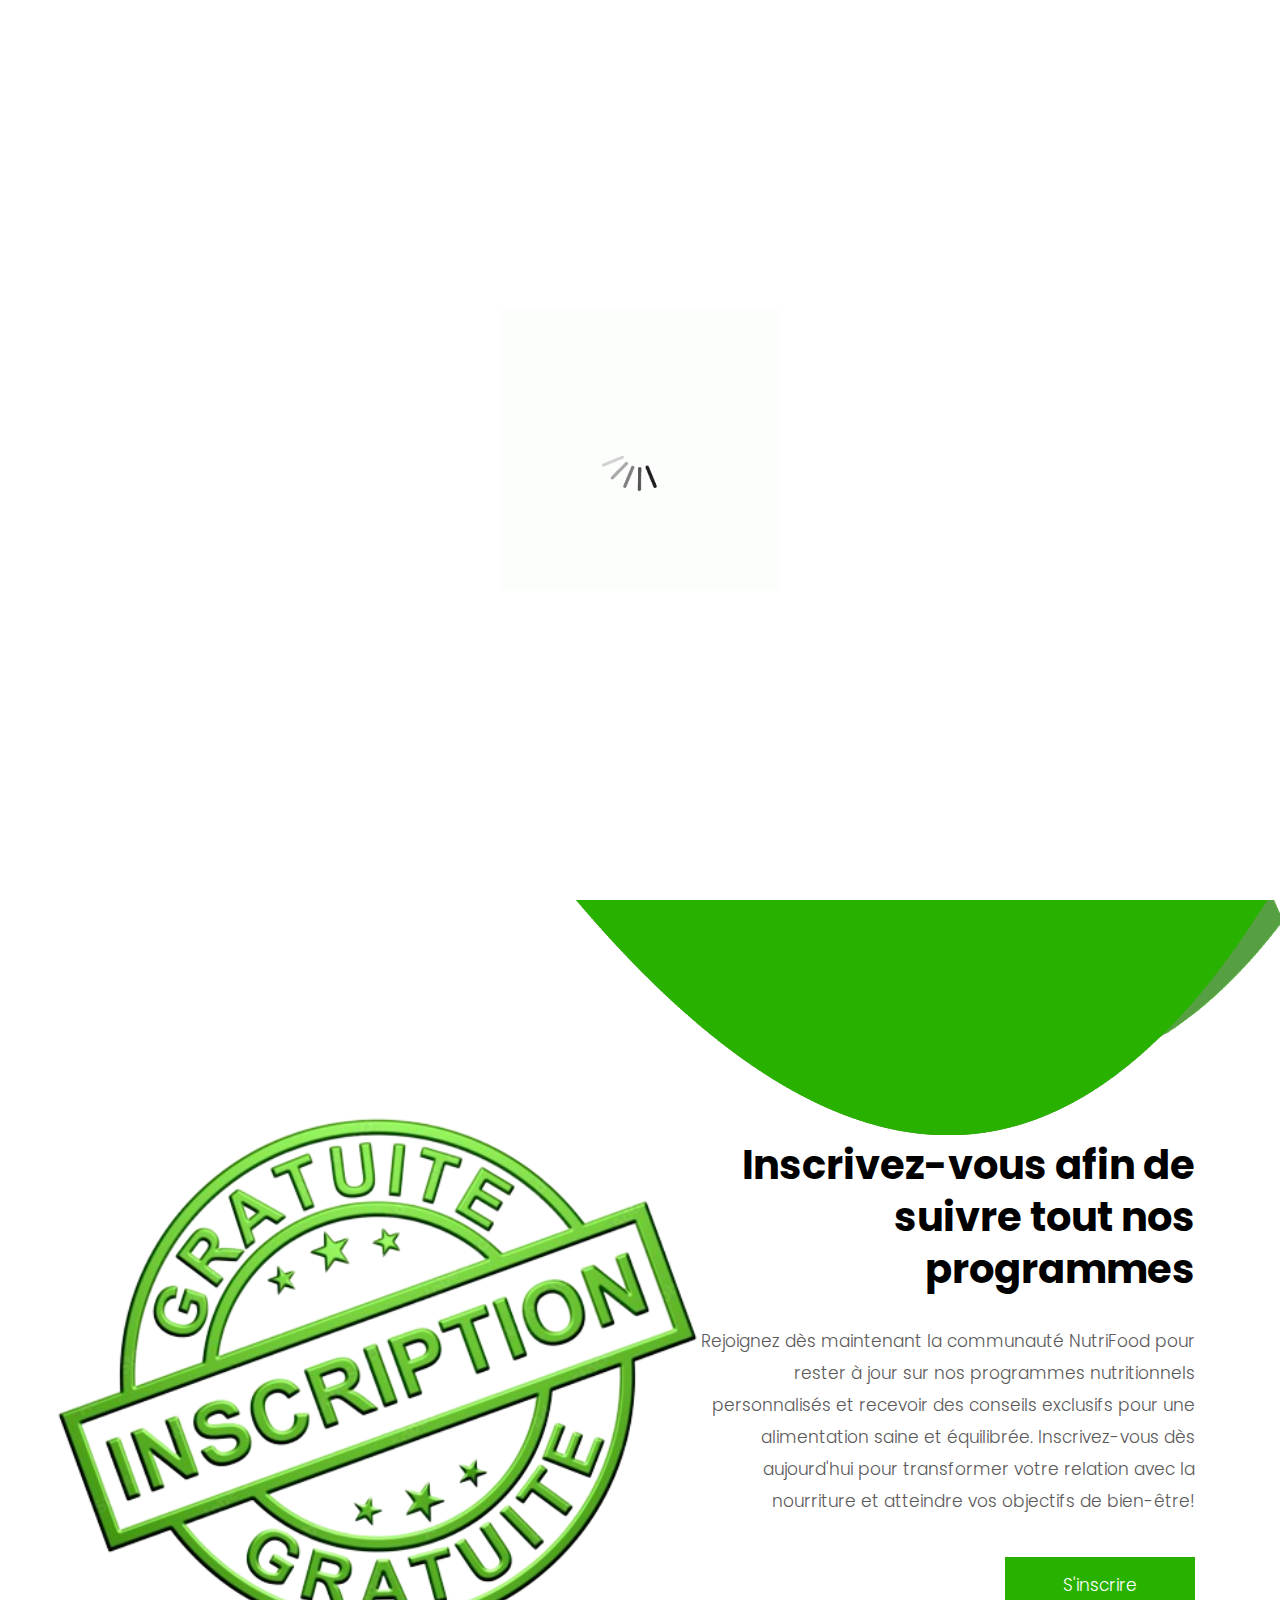
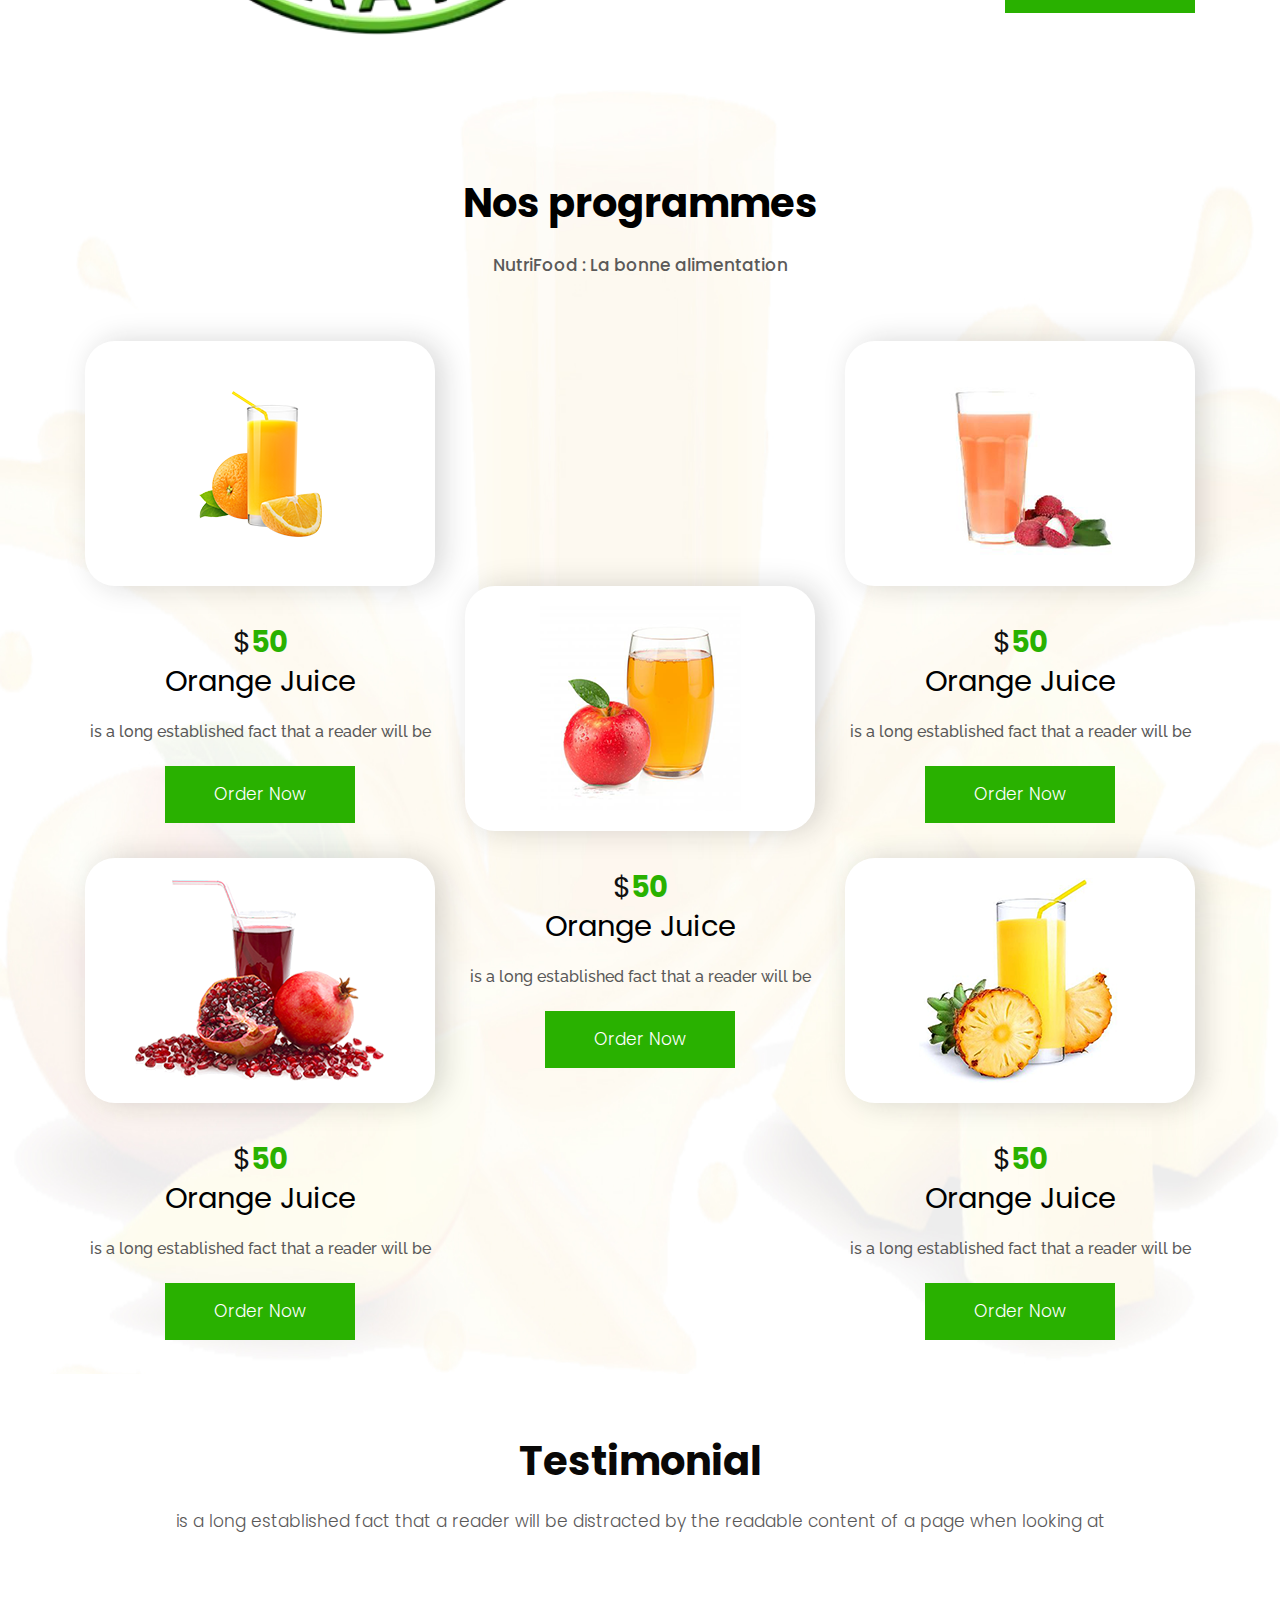
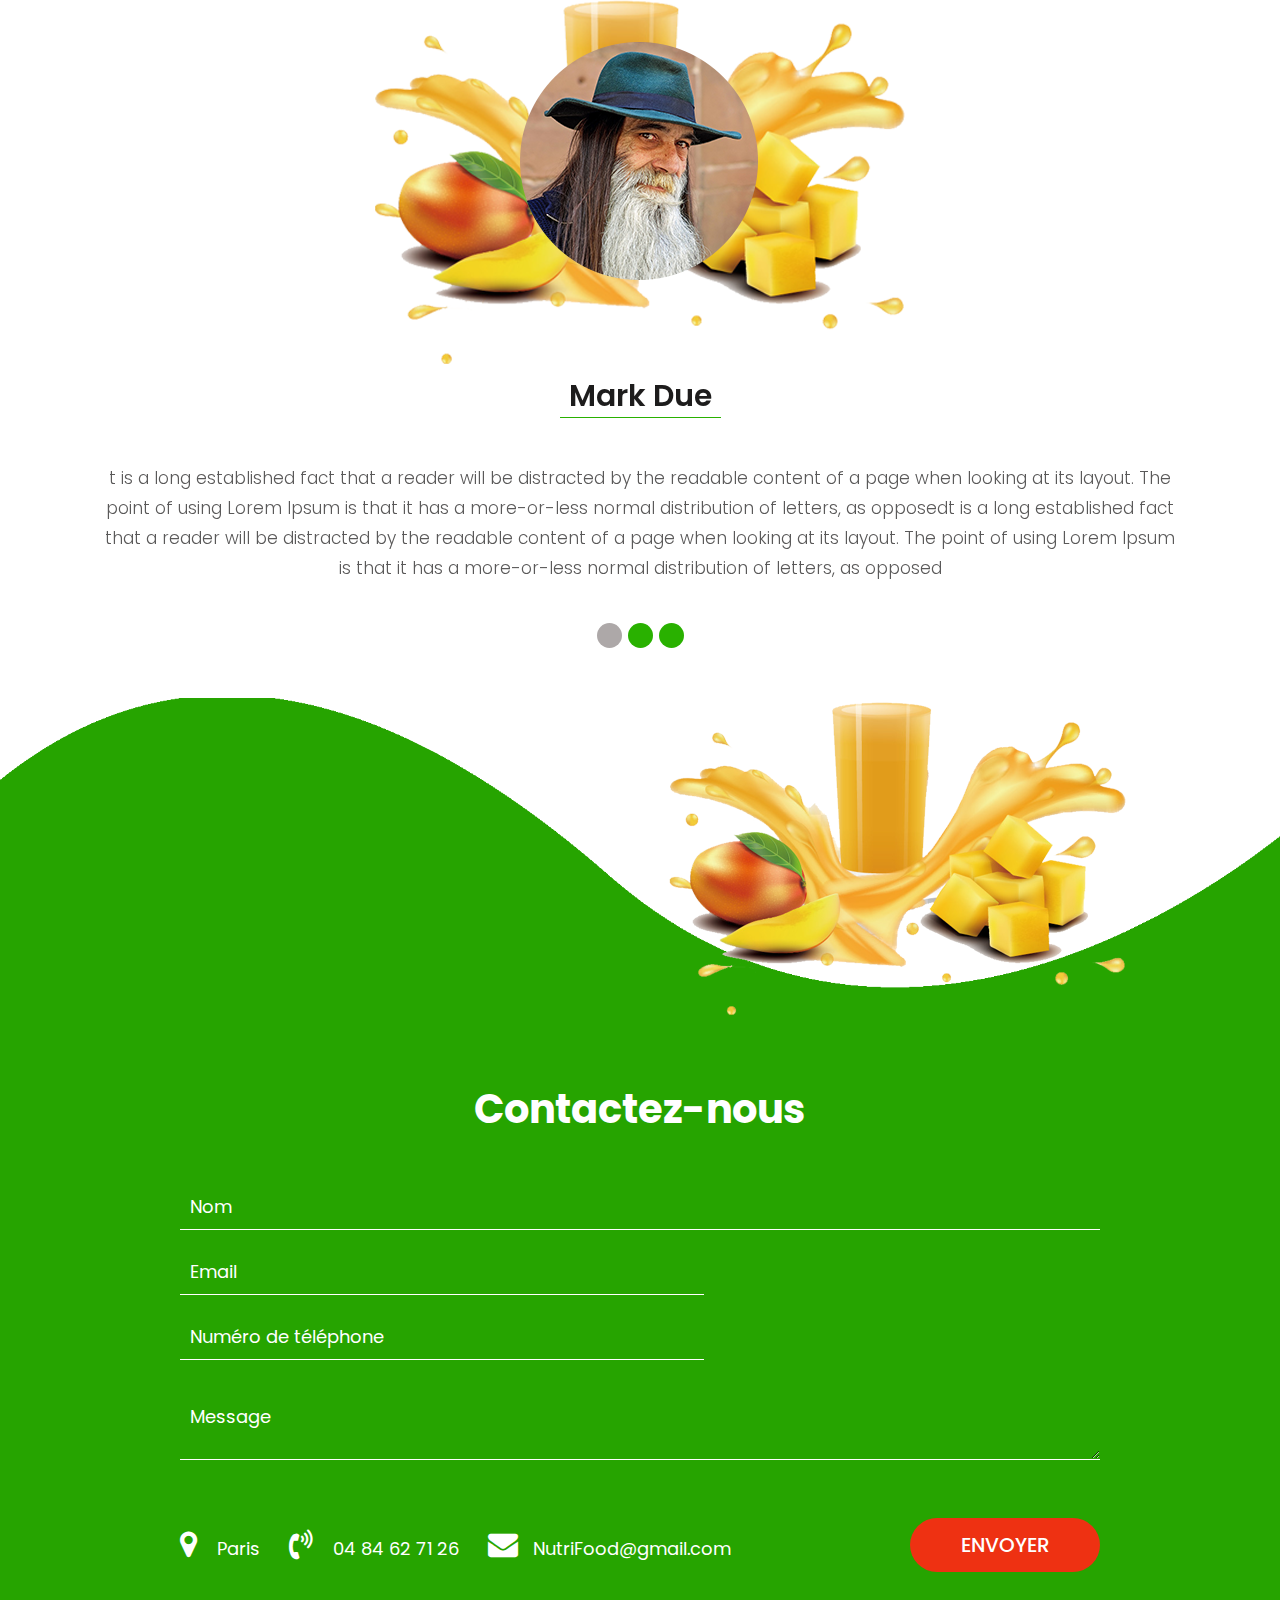
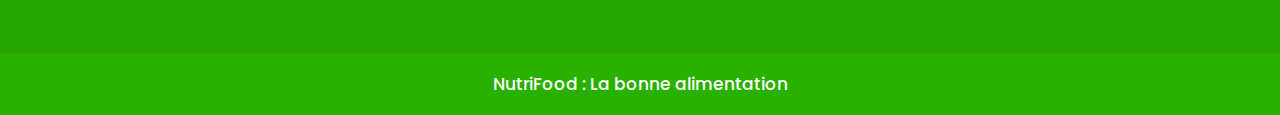
==== index.html @ d379f305 "Add files via upload" ====
<!DOCTYPE html>
<html lang="en">
   <head>
      <!-- basic -->
      <meta charset="utf-8">
      <meta http-equiv="X-UA-Compatible" content="IE=edge">
      <!-- mobile metas -->
      <meta name="viewport" content="width=device-width, initial-scale=1">
      <meta name="viewport" content="initial-scale=1, maximum-scale=1">
      <!-- site metas -->
      <title>NutriFood</title>
      <meta name="keywords" content="">
      <meta name="description" content="">
      <meta name="author" content="">
      <!-- bootstrap css -->
      <link rel="stylesheet" href="css/bootstrap.min.css">
      <!-- style css -->
      <link rel="stylesheet" href="css/style.css">
      <!-- Responsive-->
      <link rel="stylesheet" href="css/responsive.css">
      <!-- fevicon -->
      <link rel="icon" href="images/fevicon.png" type="image/gif" />
      <!-- Scrollbar Custom CSS -->
      <link rel="stylesheet" href="css/jquery.mCustomScrollbar.min.css">
      <!-- Tweaks for older IEs-->
      <!--[if lt IE 9]>
      <script src="https://oss.maxcdn.com/html5shiv/3.7.3/html5shiv.min.js"></script>
      <script src="https://oss.maxcdn.com/respond/1.4.2/respond.min.js"></script><![endif]-->
   </head>
   <!-- body -->
   <body class="main-layout">
      <!-- loader  -->
      <div class="loader_bg">
         <div class="loader"><img src="images/loading.gif" alt="#" /></div>
      </div>
      <!-- end loader -->
      <!-- header -->
      <header>
         <!-- header inner -->
         <div class="header">
            <div class="container">
               <div class="row">
                  <div class="col-xl-3 col-lg-3 col-md-3 col-sm-3 col logo_section">
                     <div class="full">
                        <div class="center-desk">
                           <div class="logo">
                              <a href="index.html"><img src="images/logo.png" alt="#" /></a>
                           </div>
                        </div>
                     </div>
                  </div>
                  <div class="col-xl-9 col-lg-9 col-md-9 col-sm-9">
                     <nav class="navigation navbar navbar-expand-md navbar-dark ">
                        <button class="navbar-toggler" type="button" data-toggle="collapse" data-target="#navbarsExample04" aria-controls="navbarsExample04" aria-expanded="false" aria-label="Toggle navigation">
                        <span class="navbar-toggler-icon"></span>
                        </button>
                        <div class="collapse navbar-collapse" id="navbarsExample04">
                           <ul class="navbar-nav mr-auto">
                              <li class="nav-item active">
                                 <a class="nav-link" href="index.html"> Acceuil  </a>
                              </li>
                              <li class="nav-item">
                                 <a class="nav-link" href="about.html">à propos</a>
                              </li>
                              <li class="nav-item">
                                 <a class="nav-link" href="juice.html">Nos Programmes</a>
                              </li>
                              <li class="nav-item">
                                 <a class="nav-link" href="inscription.html"> Inscription</a>
                              </li>
                              <li class="nav-item">
                                 <a class="nav-link" href="contact.html">Contactez-nous</a>
                              </li>
                              <li class="nav-item d_none">
                                 <a class="nav-link" href="#"><i class="fa fa-search" aria-hidden="true"></i></a>
                              </li>
                           </ul>
                        </div>
                     </nav>
                  </div>
               </div>
            </div>
         </div>
      </header>
      <!-- end header -->

      <!-- banner -->
      <section class="banner_main">
         <div class="container">
            <div class="row">
               <div class="col-md-6">
                  <div class="test_box">
                     <div class="text-bg">
                        <h1><span>Bienvenue sur </span> <br>NutriFood</h1>
                        <p>Alimente ta vie avec santé et énergie : Choisis la bonne nutrition!</p>
                        <a class="read_more" href="#">Voir Tout nos Programmes</a>
                     </div>
                  </div>
               </div>
               <div class="col-md-6">
                  <div id="banner1" class="carousel slide banner_Carousel " data-ride="carousel">
                     <ol class="carousel-indicators">
                        <li data-target="#banner1" data-slide-to="0" class="active"></li>
                        <li data-target="#banner1" data-slide-to="1"></li>
                        <li data-target="#banner1" data-slide-to="2"></li>
                        <li data-target="#banner1" data-slide-to="3"></li>
                     </ol>
                     <div class="carousel-inner">
                        <div class="carousel-item active">
                           <div class="container">
                              <div class="carousel-caption ">
                                 <div class="row">
                                    <div class="col-md-12">
                                       <div class="banner_img">
                                          <figure><img src="images/banner_img.png" alt="#"/></figure>
                                       </div>
                                    </div>
                                 </div>
                              </div>
                           </div>
                        </div>
                        <div class="carousel-item">
                           <div class="container">
                              <div class="carousel-caption">
                                 <div class="row">
                                    <div class="col-md-12">
                                       <div class="banner_img">
                                          <figure><img src="images/banner_img.png" alt="#"/></figure>
                                       </div>
                                    </div>
                                 </div>
                              </div>
                           </div>
                        </div>
                        <div class="carousel-item">
                           <div class="container">
                              <div class="carousel-caption">
                                 <div class="row">
                                    <div class="col-md-12">
                                       <div class="banner_img">
                                          <figure><img src="images/banner_img.png" alt="#"/></figure>
                                       </div>
                                    </div>
                                 </div>
                              </div>
                           </div>
                        </div>
                        <div class="carousel-item">
                           <div class="container">
                              <div class="carousel-caption">
                                 <div class="row">
                                    <div class="col-md-12">
                                       <div class="banner_img">
                                          <figure><img src="images/banner_img.png" alt="#"/></figure>
                                       </div>
                                    </div>
                                 </div>
                              </div>
                           </div>
                        </div>
                     </div>
                     <a class="carousel-control-prev" href="#banner1" role="button" data-slide="prev">
                     <span class="carousel-control-prev-icon" aria-hidden="true"></span>
                     <span class="sr-only">Previous</span>
                     </a>
                     <a class="carousel-control-next" href="#banner1" role="button" data-slide="next">
                     <span class="carousel-control-next-icon" aria-hidden="true"></span>
                     <span class="sr-only">Next</span>
                     </a>
                  </div>
               </div>
            </div>
         </div>
      </section>
      <!-- end banner -->
      <!-- about -->
      <div  class="about">
         <div class="container">
            <div class="row d_flex">
               <div class="col-md-7">
                  <div class="about_img">
                     <figure><img src="images/inscription.png" alt="#" /></figure>
                  </div>
               </div>
               <div class="col-md-5">
                  <div class="titlepage">
                     <h2>Inscrivez-vous afin de suivre tout nos programmes</h2>
                     <p>Rejoignez dès maintenant la communauté NutriFood pour rester à jour sur nos programmes nutritionnels personnalisés et recevoir des conseils exclusifs pour une alimentation saine et équilibrée. Inscrivez-vous dès aujourd'hui pour transformer votre relation avec la nourriture et atteindre vos objectifs de bien-être! </p>
                     <a class="read_more" href="inscription.html">S'inscrire</a>
                  </div>
               </div>
            </div>
         </div>
      </div>
      <!-- end about -->

      <!-- Our Juices -->
      <div class="juices ">
         <div class="container">
            <div class="row">
               <div class="col-md-12">
                  <div class="titlepage">
                     <h2>Nos programmes</h2>
                     <p>NutriFood : La bonne alimentation </p>
                  </div>
               </div>
            </div>
            <div class="row">
               <div class="col-md-4">
                  <div class="our_main_box">
                     <div class="our_img">
                        <figure><img src="images/our1.png" alt="#"/></figure>
                     </div>
                     <div class="our_text">
                        <h4>$<strong class="yellow">50</strong></h4>
                        <h3>Orange Juice</h3>
                        <p>is a long established fact that a reader will be</p>
                        <a class="read_more" href="#">Order Now</a>
                     </div>
                  </div>
               </div>
               <div class="col-md-4">
               </div>
               <div class="col-md-4">
                  <div class="our_main_box">
                     <div class="our_img">
                        <figure><img src="images/our2.png" alt="#"/></figure>
                     </div>
                     <div class="our_text">
                        <h4>$<strong class="yellow">50</strong></h4>
                        <h3>Orange Juice</h3>
                        <p>is a long established fact that a reader will be</p>
                        <a class="read_more" href="#">Order Now</a>
                     </div>
                  </div>
               </div>
               <div class="col-md-4 ">
                  <div class="our_main_box">
                     <div class="our_img">
                        <figure><img src="images/our3.png" alt="#"/></figure>
                     </div>
                     <div class="our_text">
                        <h4>$<strong class="yellow">50</strong></h4>
                        <h3>Orange Juice</h3>
                        <p>is a long established fact that a reader will be</p>
                        <a class="read_more" href="#">Order Now</a>
                     </div>
                  </div>
               </div>
               <div class="col-md-4 margin_top">
                  <div class="our_main_box">
                     <div class="our_img">
                        <figure><img src="images/our4.png" alt="#"/></figure>
                     </div>
                     <div class="our_text">
                        <h4>$<strong class="yellow">50</strong></h4>
                        <h3>Orange Juice</h3>
                        <p>is a long established fact that a reader will be</p>
                        <a class="read_more" href="#">Order Now</a>
                     </div>
                  </div>
               </div>
               <div class="col-md-4">
                  <div class="our_main_box">
                     <div class="our_img">
                        <figure><img src="images/our5.png" alt="#"/></figure>
                     </div>
                     <div class="our_text">
                        <h4>$<strong class="yellow">50</strong></h4>
                        <h3>Orange Juice</h3>
                        <p>is a long established fact that a reader will be</p>
                        <a class="read_more" href="#">Order Now</a>
                     </div>
                  </div>
               </div>
            </div>
         </div>
      </div>
      <!-- end Our Juices  section -->
      
      <!-- testimonial -->
      <div class="testimonial">
         <div class="container">
            <div class="row">
               <div class="col-md-12">
                  <div class="titlepage">
                     <h2>Testimonial</h2>
                     <p>is a long established fact that a reader will be distracted by the readable content of a page when looking at </p>
                  </div>
               </div>
            </div>
            <div class="row">
               <div class="col-md-12">
                  <div id="myCarousel" class="carousel slide testimonial_Carousel " data-ride="carousel">
                     <ol class="carousel-indicators">
                        <li data-target="#myCarousel" data-slide-to="0" class="active"></li>
                        <li data-target="#myCarousel" data-slide-to="1"></li>
                        <li data-target="#myCarousel" data-slide-to="2"></li>
                     </ol>
                     <div class="carousel-inner">
                        <div class="carousel-item active">
                           <div class="container">
                              <div class="carousel-caption ">
                                 <div class="row">
                                    <div class="col-md-12">
                                       <div class="test_box">
                                          <i><img src="images/tes1.png" alt="#"/></i>
                                          <h4>Mark Due</h4>
                                          <p>t is a long established fact that a reader will be distracted by the readable content of a page when looking at its layout. The point of using Lorem Ipsum is that it has a more-or-less normal distribution of letters, as opposedt is a long established fact that a reader will be distracted by the readable content of a page when looking at its layout. The point of using Lorem Ipsum is that it has a more-or-less normal distribution of letters, as opposed  </p>
                                       </div>
                                    </div>
                                 </div>
                              </div>
                           </div>
                        </div>
                        <div class="carousel-item">
                           <div class="container">
                              <div class="carousel-caption">
                                 <div class="row">
                                    <div class="col-md-12">
                                       <div class="test_box">
                                          <i><img src="images/tes1.png" alt="#"/></i>
                                          <h4>Mark Due</h4>
                                          <p>t is a long established fact that a reader will be distracted by the readable content of a page when looking at its layout. The point of using Lorem Ipsum is that it has a more-or-less normal distribution of letters, as opposedt is a long established fact that a reader will be distracted by the readable content of a page when looking at its layout. The point of using Lorem Ipsum is that it has a more-or-less normal distribution of letters, as opposed  </p>
                                       </div>
                                    </div>
                                 </div>
                              </div>
                           </div>
                        </div>
                        <div class="carousel-item">
                           <div class="container">
                              <div class="carousel-caption">
                                 <div class="row">
                                    <div class="col-md-12">
                                       <div class="test_box">
                                          <i><img src="images/tes1.png" alt="#"/></i>
                                          <h4>Mark Due</h4>
                                          <p>t is a long established fact that a reader will be distracted by the readable content of a page when looking at its layout. The point of using Lorem Ipsum is that it has a more-or-less normal distribution of letters, as opposedt is a long established fact that a reader will be distracted by the readable content of a page when looking at its layout. The point of using Lorem Ipsum is that it has a more-or-less normal distribution of letters, as opposed  </p>
                                       </div>
                                    </div>
                                 </div>
                              </div>
                           </div>
                        </div>
                     </div>
                     <a class="carousel-control-prev" href="#myCarousel" role="button" data-slide="prev">
                     <span class="carousel-control-prev-icon" aria-hidden="true"></span>
                     <span class="sr-only">Previous</span>
                     </a>
                     <a class="carousel-control-next" href="#myCarousel" role="button" data-slide="next">
                     <span class="carousel-control-next-icon" aria-hidden="true"></span>
                     <span class="sr-only">Next</span>
                     </a>
                  </div>
               </div>
            </div>
         </div>
      </div>
      <!-- end testimonial -->
 
      <!--  footer -->
      <footer id="contact">
         <div class="footer">
            <div class="container">
               <div class="row">
                  <div class="col-md-12">
                     <div class="titlepage">
                        <h2>Contactez-nous</h2>
                     </div>
                  </div>
                  <div class="col-md-10 offset-md-1">
                     <form id="request" class="main_form">
                        <div class="row">
                           <div class="col-md-12 ">
                              <input class="contactus" placeholder="Nom" type="type" name="Nom"> 
                           </div>
                           <div class="col-md-7">
                              <input class="contactus" placeholder="Email" type="type" name="Email"> 
                           </div>
                           <div class="col-md-7">
                              <input class="contactus" placeholder="Numéro de téléphone" type="type" name="Numéro de téléphone">                          
                           </div>
                           <div class="col-xl-5 col-lg-5 col-md-5 col-sm-12">
                           </div>
                           <div class="col-md-12">
                              <textarea class="contactus1" placeholder="Message" type="type" Message="Name">Message </textarea>
                           </div>
                           <div class="col-md-12">
                              <button class="send_btn">Envoyer</button>
                           </div>
                        </div>
                     </form>
                  </div>
                  <div class="col-md-10 offset-md-1">
                     <ul class="location_icon">
                        <li><a href="#"><i class="fa fa-map-marker" aria-hidden="true"></i></a> Paris</li>
                        <li><a href="#"><i class="fa fa-volume-control-phone" aria-hidden="true"></i></a> 04 84 62 71 26</li>
                        <li><a href="#"><i class="fa fa-envelope" aria-hidden="true"></i></a>NutriFood@gmail.com</li>
                     </ul>
                  </div>
               </div>
            </div>
            <div class="copyright">
               <div class="container">
                  <div class="row">
                     <div class="col-md-12">
                     <p>NutriFood <a href="https://html.design/"> : La bonne alimentation</a></p>
                     </div>
                  </div>
               </div>
            </div>
         </div>
      </footer>
      <!-- end footer -->
      <!-- Javascript files-->
      <script src="js/jquery.min.js"></script>
      <script src="js/popper.min.js"></script>
      <script src="js/bootstrap.bundle.min.js"></script>
      <script src="js/jquery-3.0.0.min.js"></script>
      <!-- sidebar -->
      <script src="js/jquery.mCustomScrollbar.concat.min.js"></script>
      <script src="js/custom.js"></script>
   </body>
</html>
---- css/style.css ----
/*--------------------------------------------------------------------- File Name: style.css ---------------------------------------------------------------------*/


/*--------------------------------------------------------------------- import Fonts ---------------------------------------------------------------------*/

@import url('https://fonts.googleapis.com/css?family=Rajdhani:300,400,500,600,700');
@import url('https://fonts.googleapis.com/css?family=Poppins:100,100i,200,200i,300,300i,400,400i,500,500i,600,600i,700,700i,800,800i,900,900i');
@import url('https://fonts.googleapis.com/css?family=Lato:300,400,700,900&display=swap');
@import url('https://fonts.googleapis.com/css?family=Raleway:400,600,700,800,900&display=swap');

/*****---------------------------------------- 1) font-family: 'Rajdhani', sans-serif;
 2) font-family: 'Poppins', sans-serif;
 ----------------------------------------*****/


/*--------------------------------------------------------------------- import Files ---------------------------------------------------------------------*/

@import url(animate.min.css);
@import url(normalize.css);
@import url(icomoon.css);
@import url(font-awesome.min.css);
@import url(meanmenu.css);
@import url(owl.carousel.min.css);
@import url(swiper.min.css);
@import url(slick.css);
@import url(jquery.fancybox.min.css);
@import url(jquery-ui.css);
@import url(nice-select.css);

/*--------------------------------------------------------------------- skeleton ---------------------------------------------------------------------*/

* {
     box-sizing: border-box !important;
}

html {
     scroll-behavior: smooth;
}

body {
     color: #666666;
     font-size: 14px;
     font-family: 'Poppins', sans-serif;
     line-height: 1.80857;
     font-weight: normal;
}

a {
     color: #1f1f1f;
     text-decoration: none !important;
     outline: none !important;
     -webkit-transition: all .3s ease-in-out;
     -moz-transition: all .3s ease-in-out;
     -ms-transition: all .3s ease-in-out;
     -o-transition: all .3s ease-in-out;
     transition: all .3s ease-in-out;
}

h1,
h2,
h3,
h4,
h5,
h6 {
     letter-spacing: 0;
     font-weight: normal;
     position: relative;
     padding: 0;
     font-weight: normal;
     line-height: normal;
     color: #111111;
     margin: 0
}

h1 {
     font-size: 24px;
}

h2 {
     font-size: 22px;
}

h3 {
     font-size: 18px;
}

h4 {
     font-size: 16px
}

h5 {
     font-size: 14px
}

h6 {
     font-size: 13px
}

*,
*::after,
*::before {
     -webkit-box-sizing: border-box;
     -moz-box-sizing: border-box;
     box-sizing: border-box;
}

h1 a,
h2 a,
h3 a,
h4 a,
h5 a,
h6 a {
     color: #212121;
     text-decoration: none!important;
     opacity: 1
}

button:focus {
     outline: none;
}

ul,
li,
ol {
     margin: 0px;
     padding: 0px;
     list-style: none;
}

p {
     margin: 0px;
     font-weight: 500;
     font-size: 15px;
     line-height: 24px;
}

a {
     color: #222222;
     text-decoration: none;
     outline: none !important;
}

a,
.btn {
     text-decoration: none !important;
     outline: none !important;
     -webkit-transition: all .3s ease-in-out;
     -moz-transition: all .3s ease-in-out;
     -ms-transition: all .3s ease-in-out;
     -o-transition: all .3s ease-in-out;
     transition: all .3s ease-in-out;
}

img {
     max-width: 100%;
     height: auto;
}

 :focus {
     outline: 0;
}

.btn-custom {
     margin-top: 20px;
     background-color: transparent !important;
     border: 2px solid #ddd;
     padding: 12px 40px;
     font-size: 16px;
}

.lead {
     font-size: 18px;
     line-height: 30px;
     color: #767676;
     margin: 0;
     padding: 0;
}

.form-control:focus {
     border-color: #ffffff !important;
     box-shadow: 0 0 0 .2rem rgba(255, 255, 255, .25);
}

.navbar-form input {
     border: none !important;
}

.badge {
     font-weight: 500;
}

blockquote {
     margin: 20px 0 20px;
     padding: 30px;
}

button {
     border: 0;
     margin: 0;
     padding: 0;
     cursor: pointer;
}

.full {
     width: 100%;
     float: left;
     margin: 0;
     padding: 0;
}


/**-- heading section --**/


/*---------------------------- preloader area ----------------------------*/

.loader_bg {
     position: fixed;
     z-index: 9999999;
     background: #fff;
     width: 100%;
     height: 100%;
}

.loader {
     height: 100%;
     width: 100%;
     position: absolute;
     left: 0;
     top: 0;
     display: flex;
     justify-content: center;
     align-items: center;
}

.loader img {
     width: 280px;
}


/*-- header area --*/


/*-- navigation--*/

.navigation.navbar {
     float: right;
     padding-top: 32px !important;
     padding: 0;
}

.navigation.navbar-dark .navbar-nav .nav-link {
     padding: 0px 27px;
     color: #000000;
     font-size: 17px;
     line-height: 20px;
}

.navigation.navbar-dark .navbar-nav .nav-link:focus,
.navigation.navbar-dark .navbar-nav .nav-link:hover {
     color: #ff0404;
}

.navigation.navbar-dark .navbar-nav .active>.nav-link,
.navigation.navbar-dark .navbar-nav .nav-link.active,
.navigation.navbar-dark .navbar-nav .nav-link.show,
.navigation.navbar-dark .navbar-nav .show>.nav-link {
     color: #ff0000;
}

.navbar-expand-md .navbar-nav {
     padding-right: 10px;
}

.header {
     width: 100%;
     padding: 15px 30px 0px 30px;
     position: absolute;
     z-index: 999;
}


/** banner section **/

.banner_main::before {
     content: "";
     position: absolute;
     left: 0;
     right: 0;
     bottom: -221px;
     height: 762px;
     background: url(../images/banner_bottom_cross.png);
     background-repeat: no-repeat;
     background-size: 100% 100%;
}

.banner_main {
     position: relative;
     background: url(../images/banner.jpg);
     background-repeat: no-repeat;
     min-height: 914px;
     background-size: 100% 100%;
     display: flex;
     justify-content: center;
     align-content: center;
     align-items: center;
}

.text-bg {
     text-align: left;
     margin-right: -93px;
}

.text-bg h1 {
     color: #29b100;
     font-size: 72px;
     line-height: 78px;
     font-weight: bold;
}

.text-bg h1 span {
     color: #29b100;
}

.text-bg p {
     font-size: 17px;
     color: #29b100;
     line-height: 28px;
     font-weight: 500;
     padding-bottom: 50px;
     display: block;
}

.banner_img figure {
     margin: 0;
}

.banner_Carousel {
     margin: 200px -100px 0px -130px;
     z-index: 9999;
}

.banner_Carousel .carousel-caption {
     position: inherit;
     padding: 0;
}

.banner_Carousel .carousel-indicators {
     bottom: -50px;
}

.banner_Carousel .carousel-indicators li {
     width: 22px;
     height: 22px;
     border-radius: 20px;
     background: #1b6d02;
}

.banner_Carousel .carousel-indicators li.active {
     background: #ada8a8;
}


/** end banner section **/

.titlepage {
     text-align: center;
     padding-bottom: 60px;
}

.titlepage h2 {
     font-size: 40px;
     color: #090807;
     line-height: 52px;
     font-weight: bold;
     padding: 0;
}

.d_flex {
     display: flex;
     align-items: center;
     flex-wrap: wrap;
}

.read_more {
     font-size: 17px;
     background-color: #29b100;
     color: #fff;
     padding: 13px 0px;
     width: 100%;
     max-width: 190px;
     text-align: center;
     display: inline-block;
     transition: ease-in all 0.5s;
     z-index: 9999;
     position: relative;
     font-weight: 300;
}

.read_more:hover {
     background: #29b100;
     color: #fff;
     transition: ease-in all 0.5s;
}


/** about section **/

.about {
     background: #fff;
     padding: 151px 0 0px 0;
}

.about .titlepage {
     padding-bottom: 0;
     text-align: right;
     margin-left: -50px;
}

.about .titlepage h2 {
     color: #000;
}

.about .titlepage p {
     color: #5a5959;
     font-size: 17px;
     line-height: 32px;
     font-weight: 300;
     padding: 30px 0px 40px 0px;
}

.about_img {
     margin-left: -50px;
}

.about_img figure {
     margin: 0;
}

.about_img figure img {
     width: 100%;
}


/** end about section **/


/** Our Juices  section **/

.juices {
     background: url(../images/our_bg.jpg);
     background-repeat: no-repeat;
     background-size: 100% 100%;
     padding: 90px 0 0px 0;
     position: relative;
}

.juices .titlepage {
     text-align: center;
}

.juices .titlepage h2 {
     color: #000000;
}

.juices .titlepage p {
     color: #5a5959;
     display: block;
     font-size: 17px;
     padding-top: 20px;
     line-height: 32px;
}

.our_img {
     box-shadow: 8px 0px 29px rgba(22, 22, 23, 0.17);
     text-align: center;
     background: #fff;
     border-radius: 30px;
     padding: 20px 0;
}

.our_img figure {
     margin: 0;
}

.our_text {
     text-align: center;
     padding: 35px 0;
}

.our_text h4 {
     font-size: 29px;
}

.our_text h3 {
     font-size: 29px;
     line-height: 34px;
     color: #000000;
}

.our_text p {
     font-size: 16px;
     line-height: 28px;
     color: #5a5959;
     font-family: 'Raleway', sans-serif;
     padding: 20px 0;
}

.yellow {
     color: #29b100;
}

.margin_top {
     margin-top: -272px;
}


/** end Our Juices  section **/


/** testimonial section **/

.testimonial {
     padding: 60px 0px 400px 0px;
     background: #fff;
}

.testimonial .titlepage {
     padding-bottom: 0;
}

.testimonial .titlepage p {
     color: #5a5959;
     line-height: 28px;
     font-weight: 300;
     font-size: 17px;
     padding-top: 20px;
}

.testimonial_Carousel .carousel-caption {
     position: inherit;
     padding: 0;
     padding-top: 65px;
}

.testimonial_box {
     text-align: center;
}

.testimonial_Carousel .test_box h4 {
     font-size: 30px;
     color: #1d1c1c;
     line-height: 18px;
     display: block;
     text-align: center;
     border-bottom: #29b100 solid 1px;
     width: 161px;
     margin: 0 auto;
     font-weight: 600;
     padding: 23px 0px 12px 0px;
}

.testimonial_Carousel .test_box i {
     text-align: center;
}

.testimonial_Carousel .test_box p {
     font-size: 17px;
     line-height: 30px;
     font-weight: 300 !important;
     color: #5a5959;
     text-align: center;
     margin-top: 45px;
     margin-bottom: 15px
}

.testimonial_Carousel .carousel-indicators {
     bottom: -50px;
}

.testimonial_Carousel .carousel-indicators li {
     width: 25px;
     height: 25px;
     border-radius: 20px;
     background: #29b100;
}

.testimonial_Carousel .carousel-indicators li.active {
     background: #ada8a8;
}

.carousel-control-next,
.carousel-control-prev {
     display: none;
}

#myCarousel .carousel-control-next-icon,
#myCarousel .carousel-control-prev-icon {
     display: none;
}


/** end testimonial section **/


/** footer **/

.footer::before {
     content: "";
     position: absolute;
     width: 457px;
     height: 351px;
     background-image: url(../images/con_top.png);
     background-repeat: no-repeat;
     top: -334px;
     z-index: 9999;
     right: 154px;
}

.footer::after {
     content: "";
     position: absolute;
     background-size: 100% 100%;
     height: 300px;
     background-image: url(../images/contact_bg.png);
     background-repeat: no-repeat;
     top: -300px;
     left: 0;
     right: 0;
}

.footer {
     position: relative;
     background: #26a400;
     padding-top: 85px;
     text-align: center;
}

.footer .titlepage {
     padding-bottom: 0px;
}

.footer .titlepage h2 {
     color: #fff;
}

.main_form {
     padding: 50px 0px 50px 0px;
}

.main_form .contactus {
     border: inherit;
     padding: 0px 10px;
     margin-bottom: 20px;
     width: 100%;
     height: 45px;
     background: transparent;
     color: #ffffff;
     font-size: 18px;
     font-weight: normal;
     border-bottom: #ffffff solid 1px;
}

.main_form .contactus1 {
     border: inherit;
     padding: 0px 10px;
     margin-bottom: 20px;
     padding-top: 21px;
     width: 100%;
     height: 80px;
     background: transparent;
     color: #ffffff;
     font-size: 18px;
     font-weight: normal;
     border-bottom: #ffffff solid 1px;
}

.main_form .send_btn {
     font-size: 20px;
     transition: ease-in all 0.5s;
     background-color: #ee3112;
     color: #fff;
     padding: 9px 0px;
     max-width: 190px;
     font-weight: 500;
     width: 100%;
     display: block;
     margin-top: 30px;
     float: right;
     border-radius: 30px;
     text-transform: uppercase;
     z-index: 9999;
     position: relative;
}

.main_form .send_btn:hover {
     background-color: #29b100;
     transition: ease-in all 0.5s;
     color: #000;
}

#request *::placeholder {
     color: #ffffff;
     opacity: 1;
}

ul.social_icon {
     float: right;
     display: flex;
}

ul.social_icon h3 {
     color: #fff;
     font-size: 17px;
}

ul.social_icon li {
     display: inline-block;
}

ul.social_icon li a {
     background: #fff;
     width: 37px;
     height: 37px;
     display: flex;
     align-items: center;
     justify-content: center;
     font-size: 25px;
     border-radius: 30px;
     margin: 0 3px;
     color: #29b100;
}

ul.social_icon li a:hover {
     background-color: #29b100;
     color: #fff;
}

.bottom_form h3 {
     font-weight: 600;
     font-size: 22px;
     text-align: left;
     color: #fff;
     padding-bottom: 15px;
}

ul.location_icon {
     text-align: left;
     margin-top: -93px;
}

ul.location_icon li {
     display: inline-block;
     font-size: 18px;
     line-height: 20px;
     color: #fff;
     padding-bottom: 25px;
     padding-right: 25px;
}

ul.location_icon li a {
     font-size: 30px;
     color: #fff;
     line-height: 30px;
     padding-right: 15px;
}

ul.location_icon li a:hover {
     color: #29b100;
}

.footer h3 {
     font-weight: 600;
     text-align: left;
     padding-top: 5px;
     padding-right: 30px;
}

.copyright {
     margin-top: 30px;
     padding: 20px 0px;
     background-color: #29b100;
}

.copyright p {
     color: #fff;
     font-size: 17px;
     line-height: 22px;
     text-align: center;
}

.copyright a {
     color: #fff;
}

.copyright a:hover {
     color: #212121;
}


/** end footer **/

.inner_page .header {
     background-color: #29b100;
     padding-bottom: 15px !important;
     position: inherit;
}

.inner_page .about {
     padding: 90px 0 0px 0;
}

.inner_page .footer {
     margin-top: 90px;
}

.inner_page .testimonial {
     padding: 60px 0px 50px 0px;
}

.inner_page .footer::before {
     position: inherit;
}

.inner_page .footer::after {
     position: inherit;
}
---- css/responsive.css ----
/*--------------------------------------------------------------------- File Name: responsive.css ---------------------------------------------------------------------*/


@media (min-width: 1200px) and (max-width: 1342px) {
    .banner_Carousel {
        margin: 200px -29px 0px -130px;
    }
}

@media (min-width: 992px) and (max-width: 1199px) {
    .navigation.navbar-dark .navbar-nav .nav-link {
        padding: 0px 20px;
    }
    .text-bg h1 {
        font-size: 61px;
        line-height: 78px;
    }
    .banner_Carousel {
        margin: 200px -29px 0px -130px;
    }
    .about {
        padding: 251px 0 0px 0;
    }
    .about_img {
        margin-left: 0;
    }
}

@media (min-width: 768px) and (max-width: 991px) {
    
    .navigation.navbar {
    padding-top: 21px !important;}
    .navigation.navbar-dark .navbar-nav .nav-link {
        padding: 0px 7px;
    }
    .text-bg h1 {
        font-size: 49px;
        line-height: 65px;
    }
    .banner_Carousel {
        margin: 200px -30px 0px -130px;
    }
    .titlepage h2 {
        font-size: 33px;
    }
    .about {
        padding: 251px 0 0px 0;
    }
    .about_img {
        margin-left: 0;
    }
    .footer::before {
        right: 21px;
    }
    .footer h3 {
        padding-right: 6px;
    }
    ul.location_icon li {
        display: block;
    }
}

@media (min-width: 576px) and (max-width: 767px) {
    .logo {
        
        width: 178px;
    }
    .navigation.navbar {
    padding-top: 21px !important;}
    .banner_Carousel {
        margin: 20px 0px 0px 0px;
    }
    .d_none {
        display: none;
    }
    .text-bg h1 {
        font-size: 50px;
        line-height: 60px;
        padding-bottom: 10px;
    }
    .text-bg {
        margin-right: 0px;
    }
    .banner_main::before {
        position: inherit;
    }
    .about {
        padding: 90px 0 0px 0;
    }
    .about_img,
    .about .titlepage {
        margin-left: 0;
    }
    .margin_top {
        margin-top: 0px;
    }
    .footer::before {
        right: 21px;
    }
    .about_img {
        margin-bottom: 20px;
    }
    ul.social_icon {
        margin-top: 25px;
    }
    ul.location_icon li {
        font-size: 17px;
        display: block
    }
    .navigation.navbar {
        float: right;
        display: inherit !important;
        padding: 0;
        width: 100%;
        padding-top: 12px;
    }
    .navigation .navbar-collapse {
        background: #440e62;
        padding: 20px;
        margin-top: 70px;
        position: absolute;
        width: 100%;
        margin-right: 20px;
        z-index: 999;
    }
    .navigation.navbar-dark .navbar-nav .nav-link {
        padding: 10px 0;
        color: #fff;
    }
    .navigation.navbar-dark .navbar-nav .nav-link:focus,
    .navigation.navbar-dark .navbar-nav .nav-link:hover {
        color: #e5a124;
    }
    .navigation.navbar-dark .navbar-toggler {
        border: inherit;
        float: right;
        padding-top: 6px;
    }
    .navigation.navbar-dark .navbar-toggler-icon {
        background: url(../images/menu_icon.png);
        background-repeat: no-repeat;
    }
}

@media (max-width: 575px) {
    .header {
        padding: 30px 0px 30px 0px;
    }
    .logo {
        width: 178px;
    }
   .navigation.navbar {
    padding-top: 21px !important;}
    .banner_Carousel {
        margin: 20px 0px 0px 0px;
    }
    .d_none {
        display: none;
    }
    .text-bg h1 {
        font-size: 47px;
        line-height: 66px;
        padding-bottom: 10px;
    }
    .text-bg {
        margin-right: 0px;
    }
    .banner_main::before {
        position: inherit;
    }
    .about {
        padding: 90px 0 0px 0;
    }
    .about_img,
    .about .titlepage {
        margin-left: 0;
    }
    .margin_top {
        margin-top: 0px;
    }
    .footer::before {
        right: 21px;
    }
    .about_img {
        margin-bottom: 20px;
    }
    .testimonial {
        padding: 60px 0px 140px 0px;
    }
    .footer::before {
        position: inherit;
    }
    .footer::after {
        position: inherit;
    }
    ul.location_icon {
        margin-top: 0px;
    }
    ul.social_icon {
        margin-top: 25px;
    }
    .navigation.navbar {
        float: right;
        display: inherit !important;
        padding: 0 !important;
        width: 100%;
        margin-top: -45px;
    }
    .navigation .navbar-collapse {
        background: #440e62;
        padding: 20px;
        margin-top: 69px;
        position: absolute;
        width: 100%;
        margin-right: 20px;
        z-index: 999;
    }
    .navigation.navbar-dark .navbar-nav .nav-link {
        padding: 10px 0;
        color: #fff;
    }
    .navigation.navbar-dark .navbar-nav .nav-link:focus,
    .navigation.navbar-dark .navbar-nav .nav-link:hover {
        color: #e5a124;
    }
    .navigation.navbar-dark .navbar-toggler {
        float: right;
        margin-right: 2px;
        border: inherit;
    }
    .navigation.navbar-dark .navbar-toggler-icon {
        background: url(../images/menu_icon.png);
        background-repeat: no-repeat;
    }
}
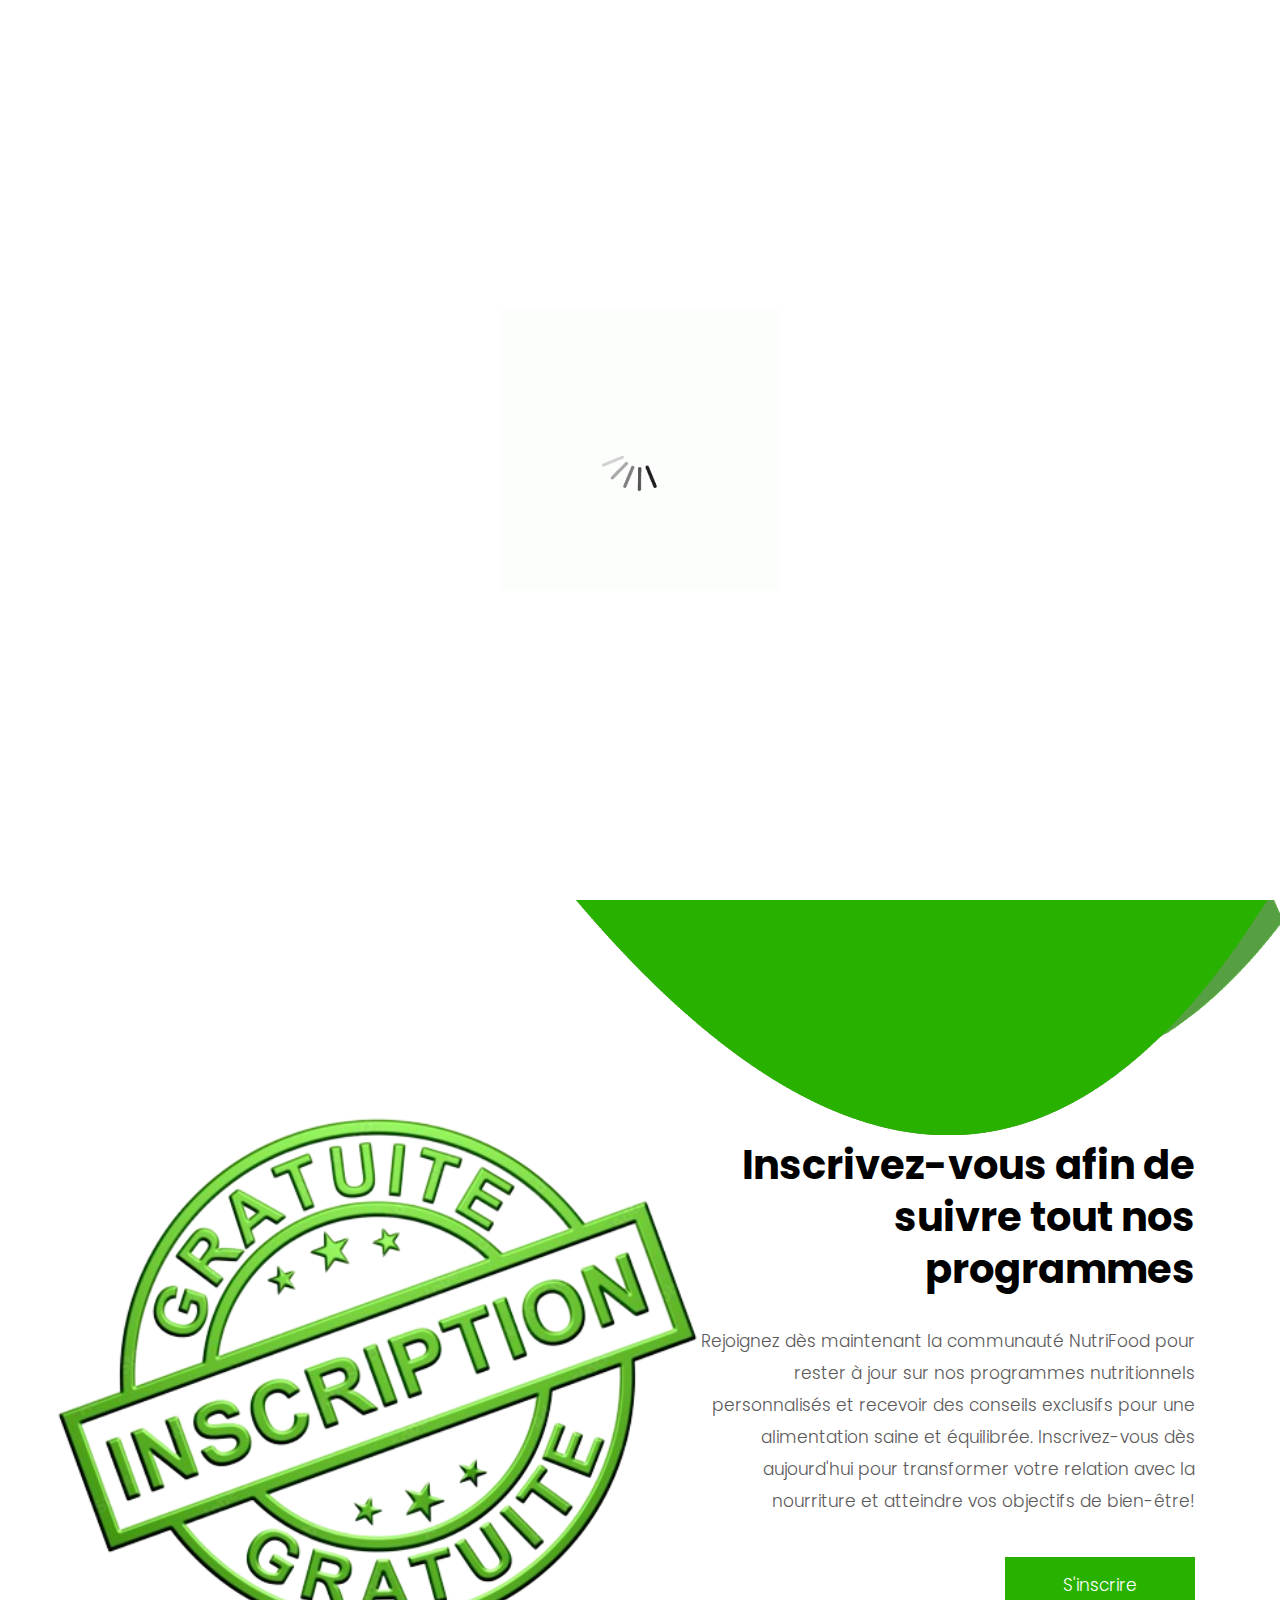
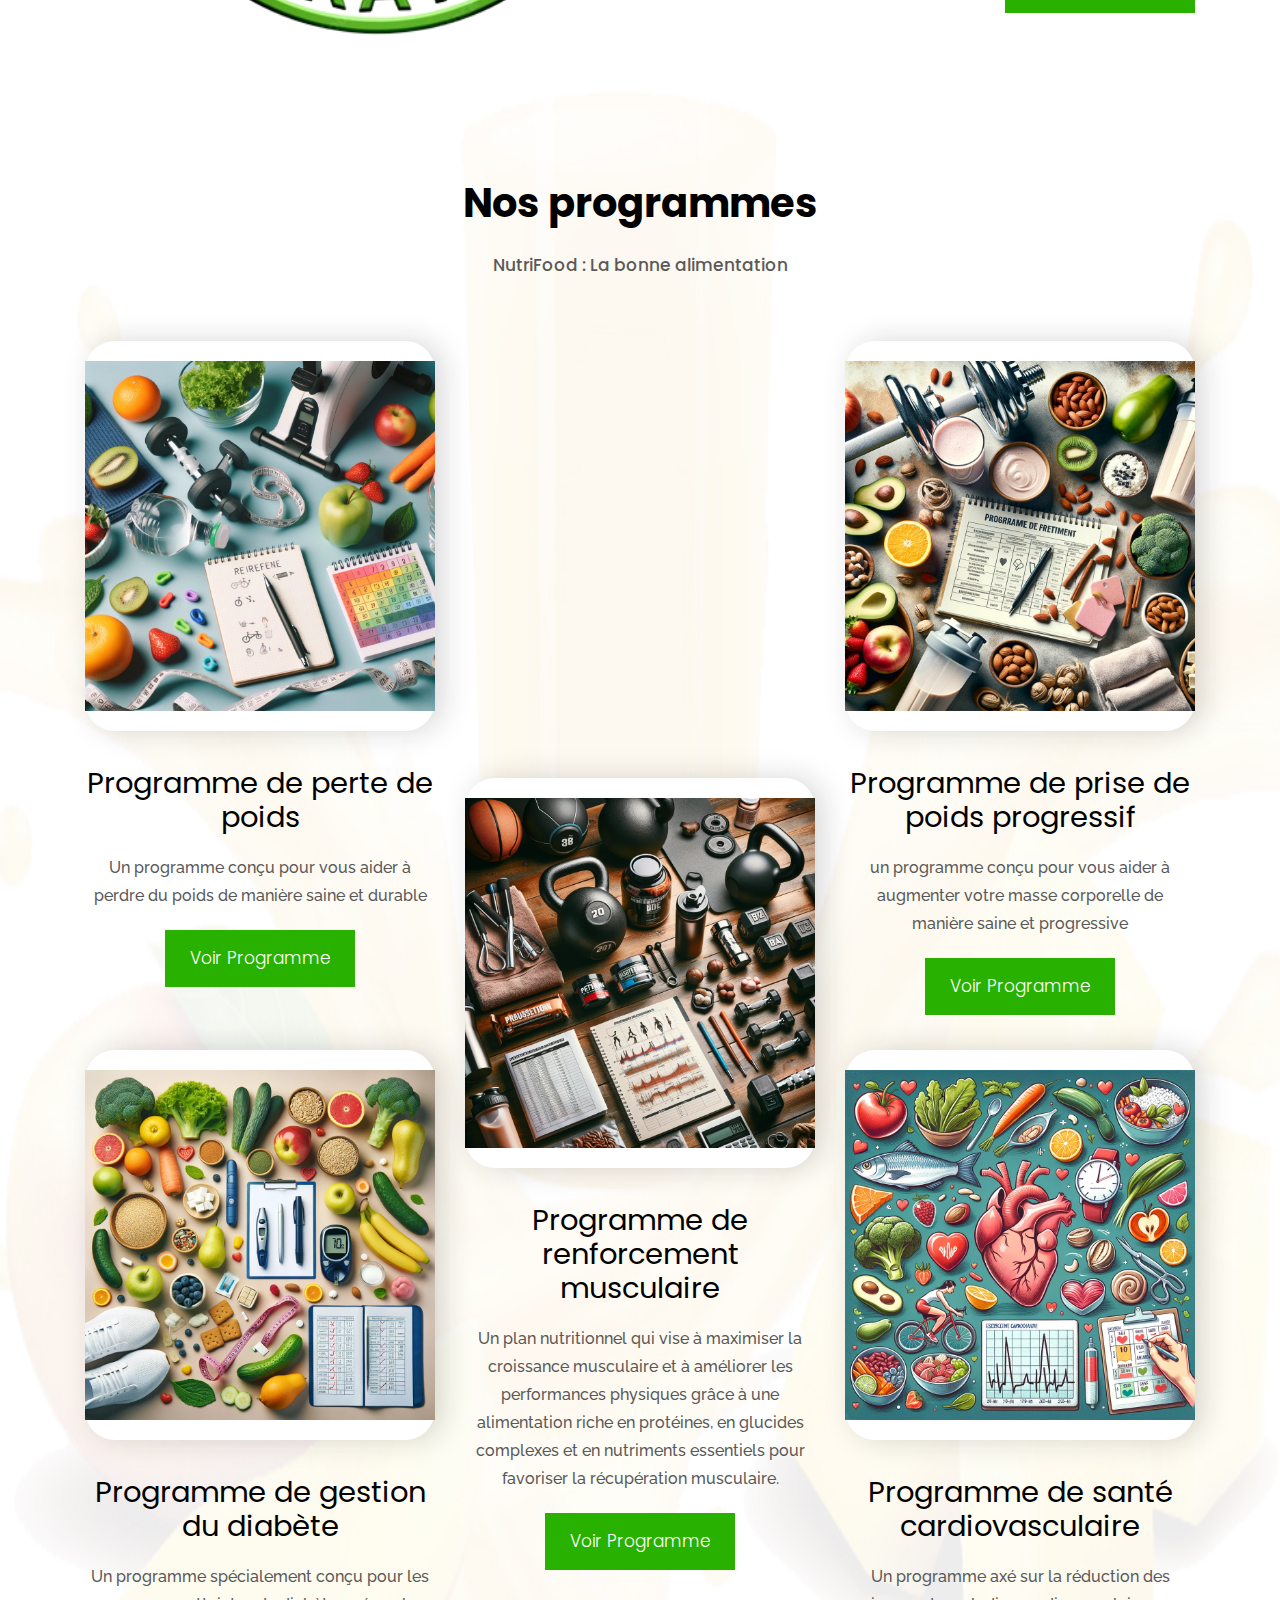
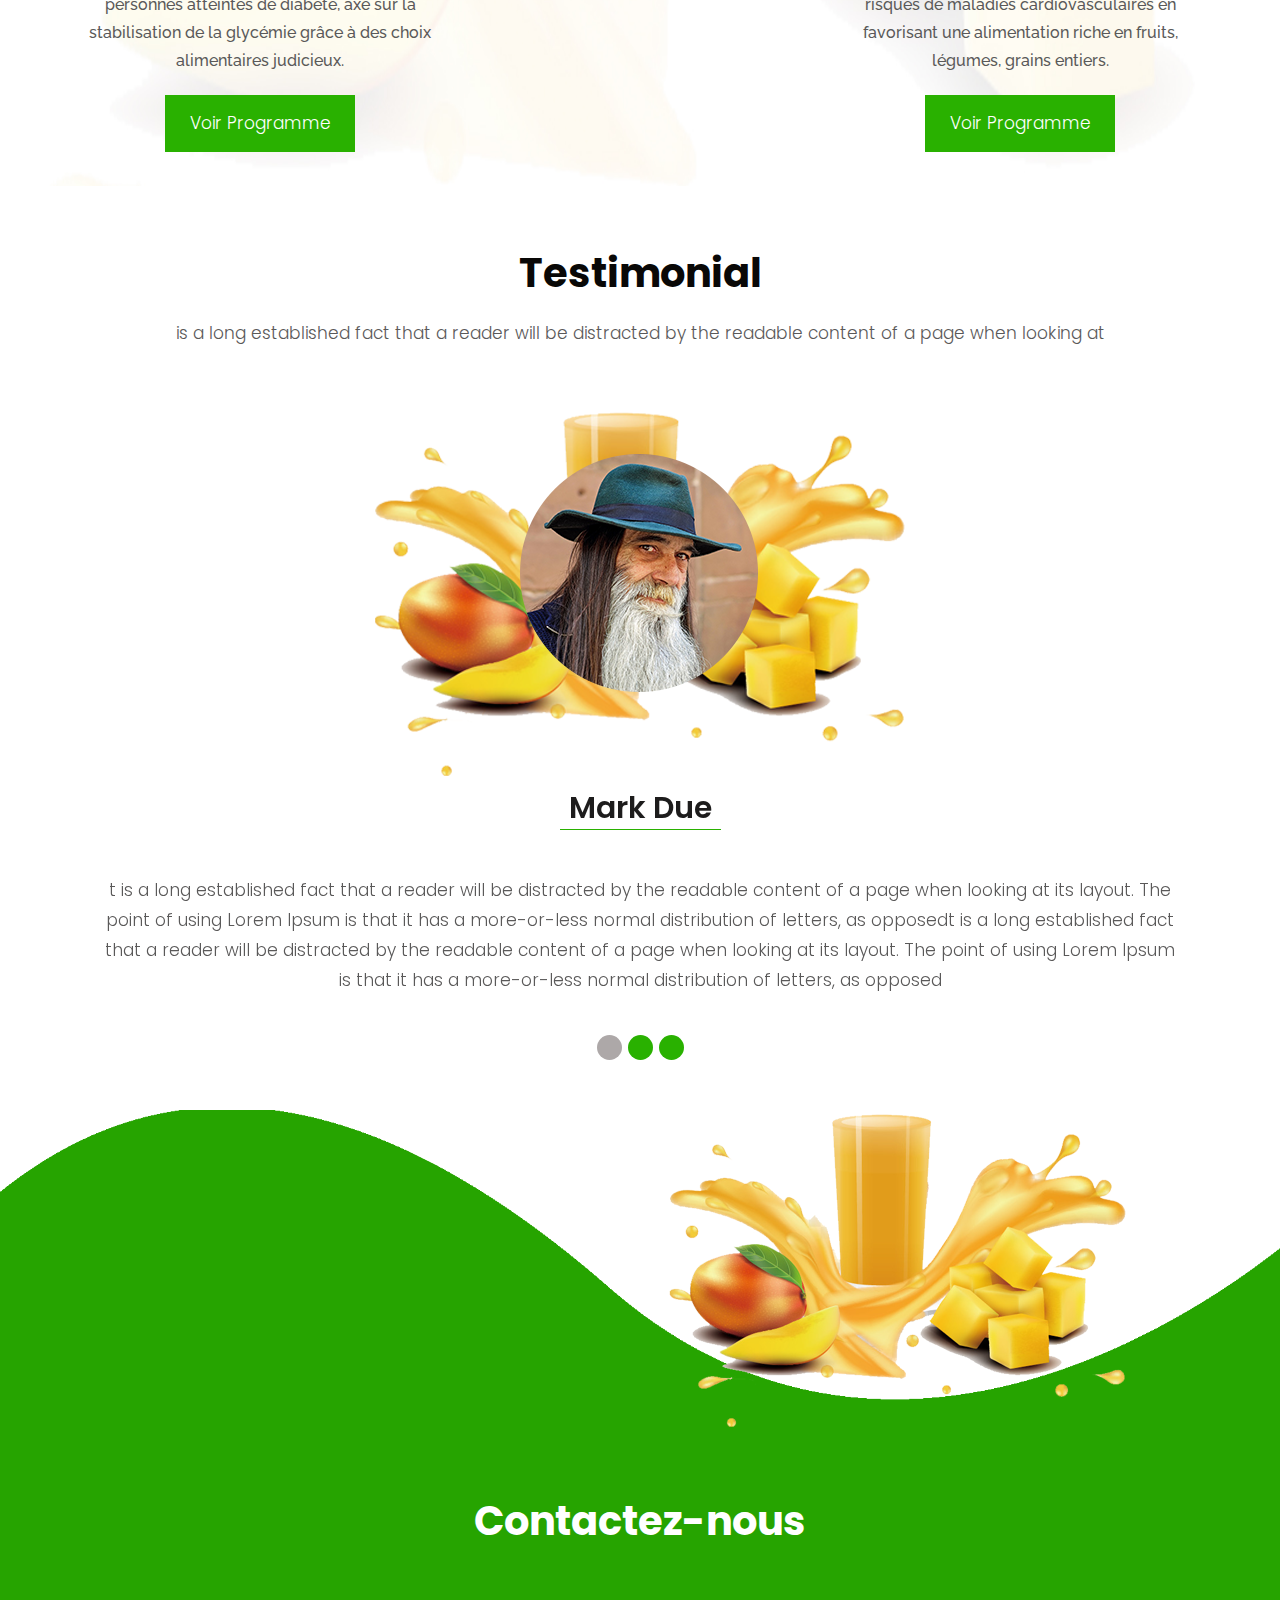
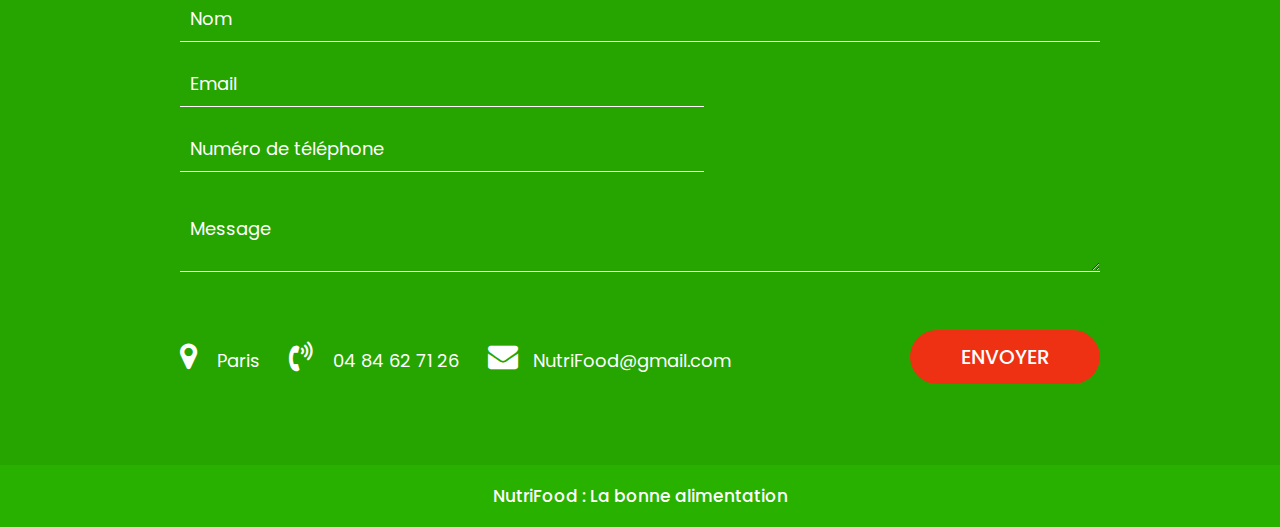
==== commit 4c4aa5d2: "Add files via upload" ====
--- a/index.html
+++ b/index.html
@@ -209,13 +209,12 @@
                <div class="col-md-4">
                   <div class="our_main_box">
                      <div class="our_img">
-                        <figure><img src="images/our1.png" alt="#"/></figure>
+                        <figure><img src="images/perte de poids.webp" alt="#"/></figure>
                      </div>
                      <div class="our_text">
-                        <h4>$<strong class="yellow">50</strong></h4>
-                        <h3>Orange Juice</h3>
-                        <p>is a long established fact that a reader will be</p>
-                        <a class="read_more" href="#">Order Now</a>
+                        <h3>Programme de perte de poids </h3>
+                        <p>Un programme conçu pour vous aider à perdre du poids de manière saine et durable</p>
+                        <a class="read_more" href="#">Voir Programme</a>
                      </div>
                   </div>
                </div>
@@ -224,52 +223,48 @@
                <div class="col-md-4">
                   <div class="our_main_box">
                      <div class="our_img">
-                        <figure><img src="images/our2.png" alt="#"/></figure>
+                        <figure><img src="images/PRISE DE POID.webp" alt="#"/></figure>
                      </div>
                      <div class="our_text">
-                        <h4>$<strong class="yellow">50</strong></h4>
-                        <h3>Orange Juice</h3>
-                        <p>is a long established fact that a reader will be</p>
-                        <a class="read_more" href="#">Order Now</a>
+                        <h3>Programme de prise de poids progressif </h3>
+                        <p>un programme conçu pour vous aider à augmenter votre masse corporelle de manière saine et progressive</p>
+                        <a class="read_more" href="#">Voir Programme</a>
                      </div>
                   </div>
                </div>
                <div class="col-md-4 ">
                   <div class="our_main_box">
                      <div class="our_img">
-                        <figure><img src="images/our3.png" alt="#"/></figure>
+                        <figure><img src="images/diabet.webp" alt="#"/></figure>
                      </div>
                      <div class="our_text">
-                        <h4>$<strong class="yellow">50</strong></h4>
-                        <h3>Orange Juice</h3>
-                        <p>is a long established fact that a reader will be</p>
-                        <a class="read_more" href="#">Order Now</a>
+                        <h3>Programme de gestion du diabète</h3>
+                        <p>Un programme spécialement conçu pour les personnes atteintes de diabète, axé sur la stabilisation de la glycémie grâce à des choix alimentaires judicieux.</p>
+                        <a class="read_more" href="#">Voir Programme</a>
                      </div>
                   </div>
                </div>
                <div class="col-md-4 margin_top">
                   <div class="our_main_box">
                      <div class="our_img">
-                        <figure><img src="images/our4.png" alt="#"/></figure>
+                        <figure><img src="images/renforcement musculaire.webp" alt="#"/></figure>
                      </div>
                      <div class="our_text">
-                        <h4>$<strong class="yellow">50</strong></h4>
-                        <h3>Orange Juice</h3>
-                        <p>is a long established fact that a reader will be</p>
-                        <a class="read_more" href="#">Order Now</a>
+                        <h3>Programme de renforcement musculaire</h3>
+                        <p>Un plan nutritionnel qui vise à maximiser la croissance musculaire et à améliorer les performances physiques grâce à une alimentation riche en protéines, en glucides complexes et en nutriments essentiels pour favoriser la récupération musculaire.</p>
+                        <a class="read_more" href="#">Voir Programme</a>
                      </div>
                   </div>
                </div>
                <div class="col-md-4">
                   <div class="our_main_box">
                      <div class="our_img">
-                        <figure><img src="images/our5.png" alt="#"/></figure>
+                        <figure><img src="images/santé coeur.webp" alt="#"/></figure>
                      </div>
                      <div class="our_text">
-                        <h4>$<strong class="yellow">50</strong></h4>
-                        <h3>Orange Juice</h3>
-                        <p>is a long established fact that a reader will be</p>
-                        <a class="read_more" href="#">Order Now</a>
+                        <h3>Programme de santé cardiovasculaire</h3>
+                        <p>Un programme axé sur la réduction des risques de maladies cardiovasculaires en favorisant une alimentation riche en fruits, légumes, grains entiers.</p>
+                        <a class="read_more" href="#">Voir Programme</a>
                      </div>
                   </div>
                </div>
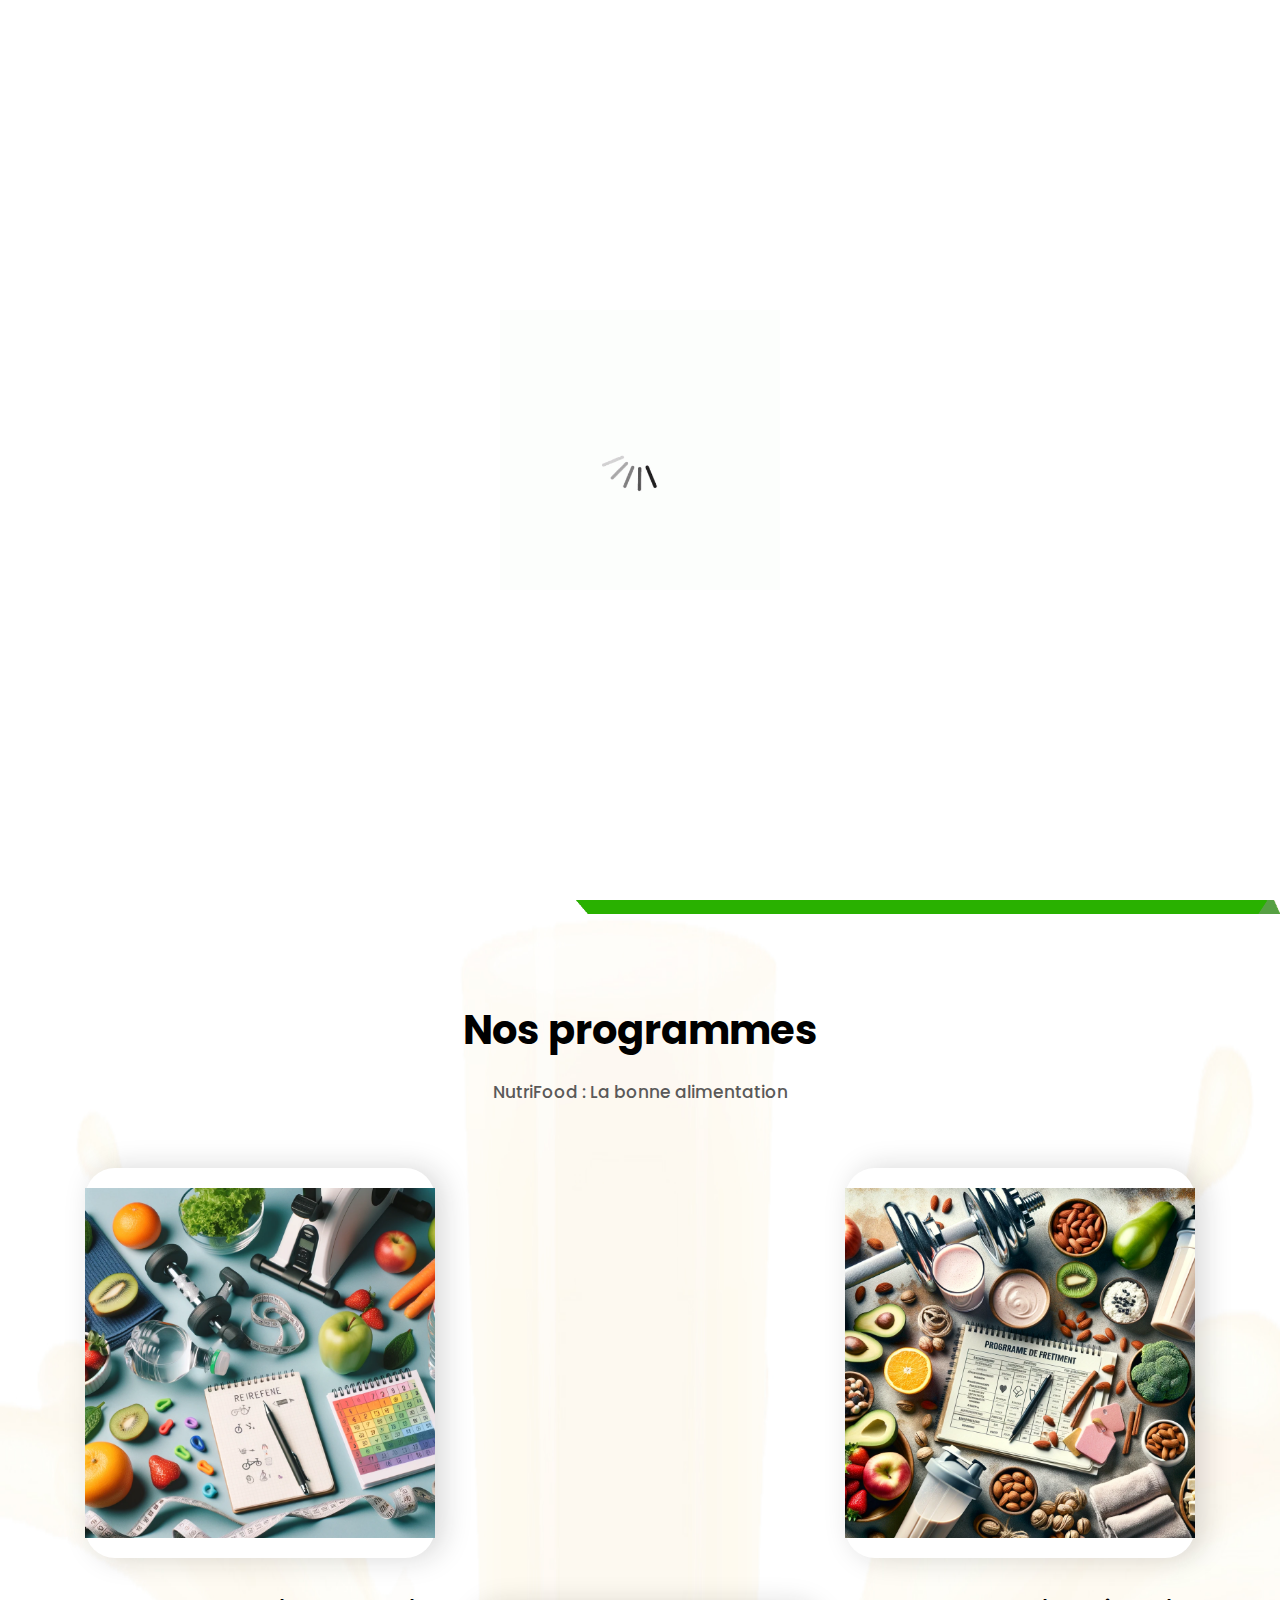
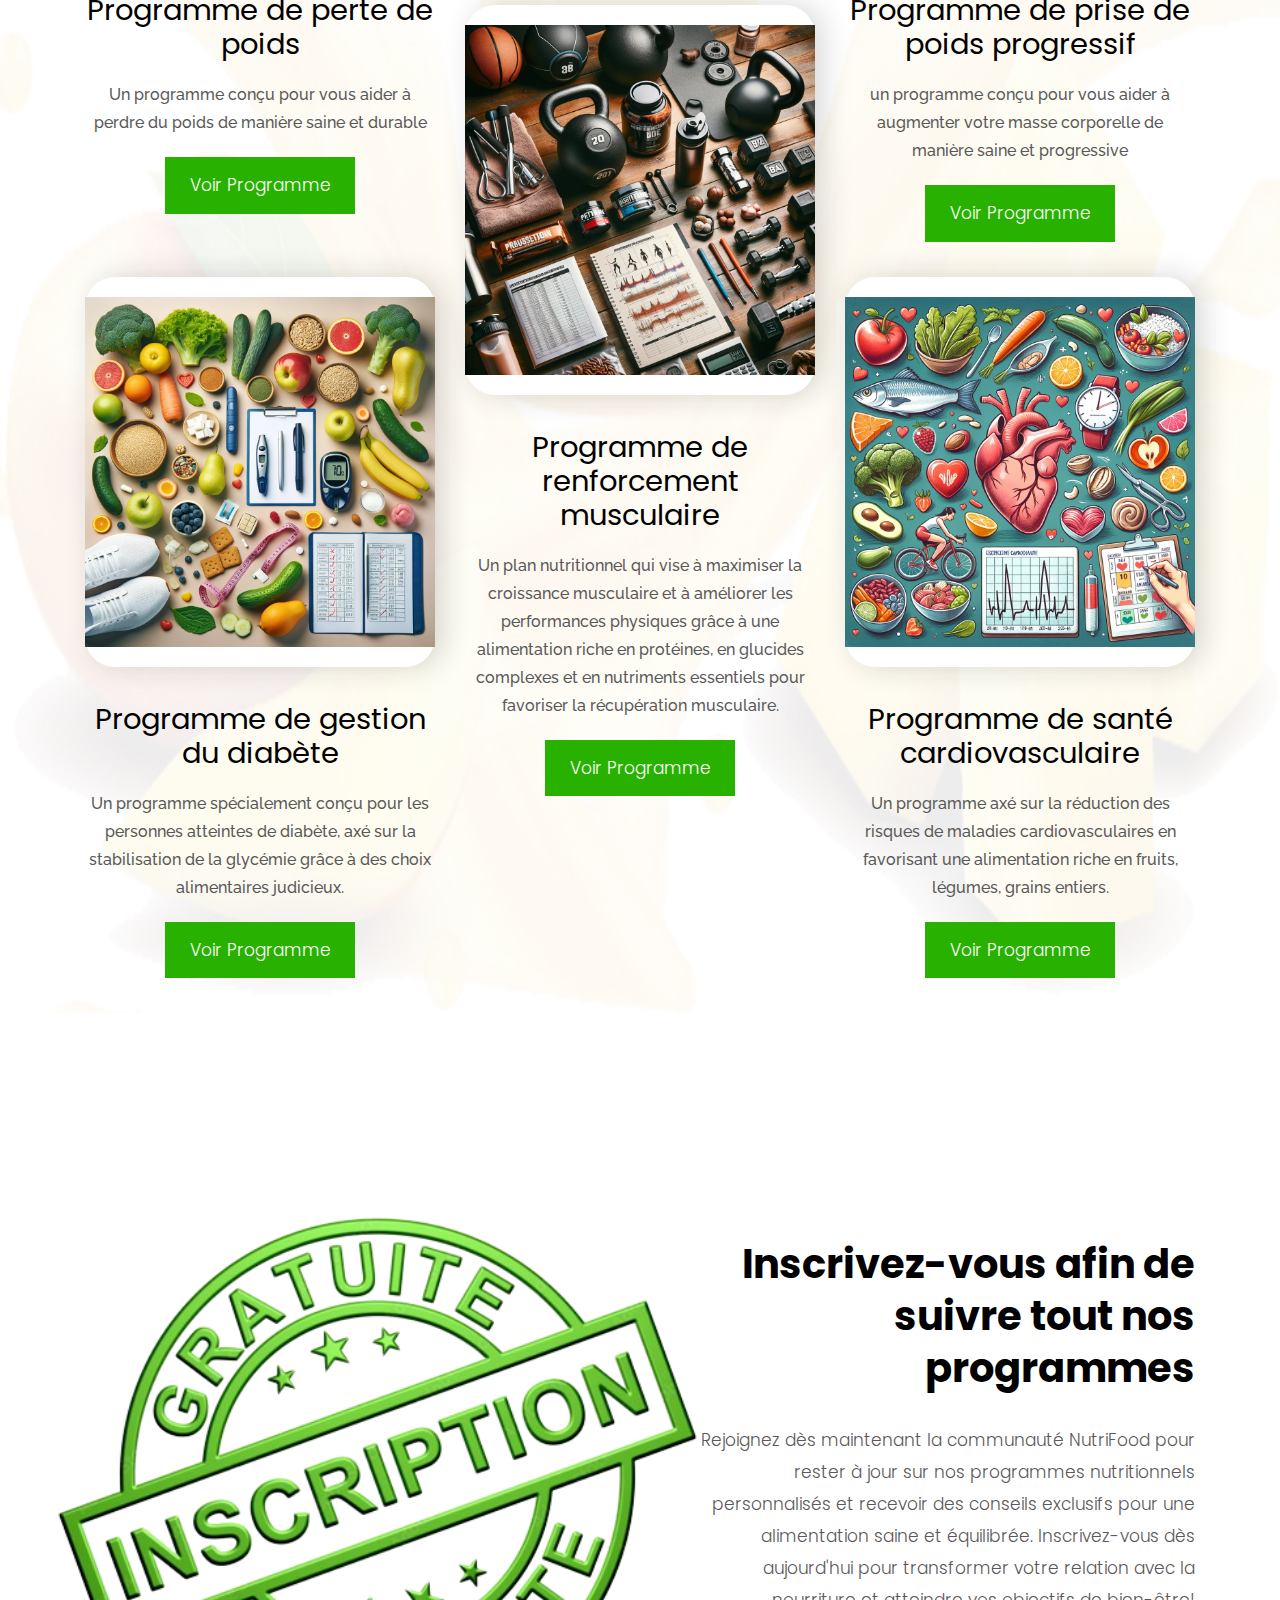
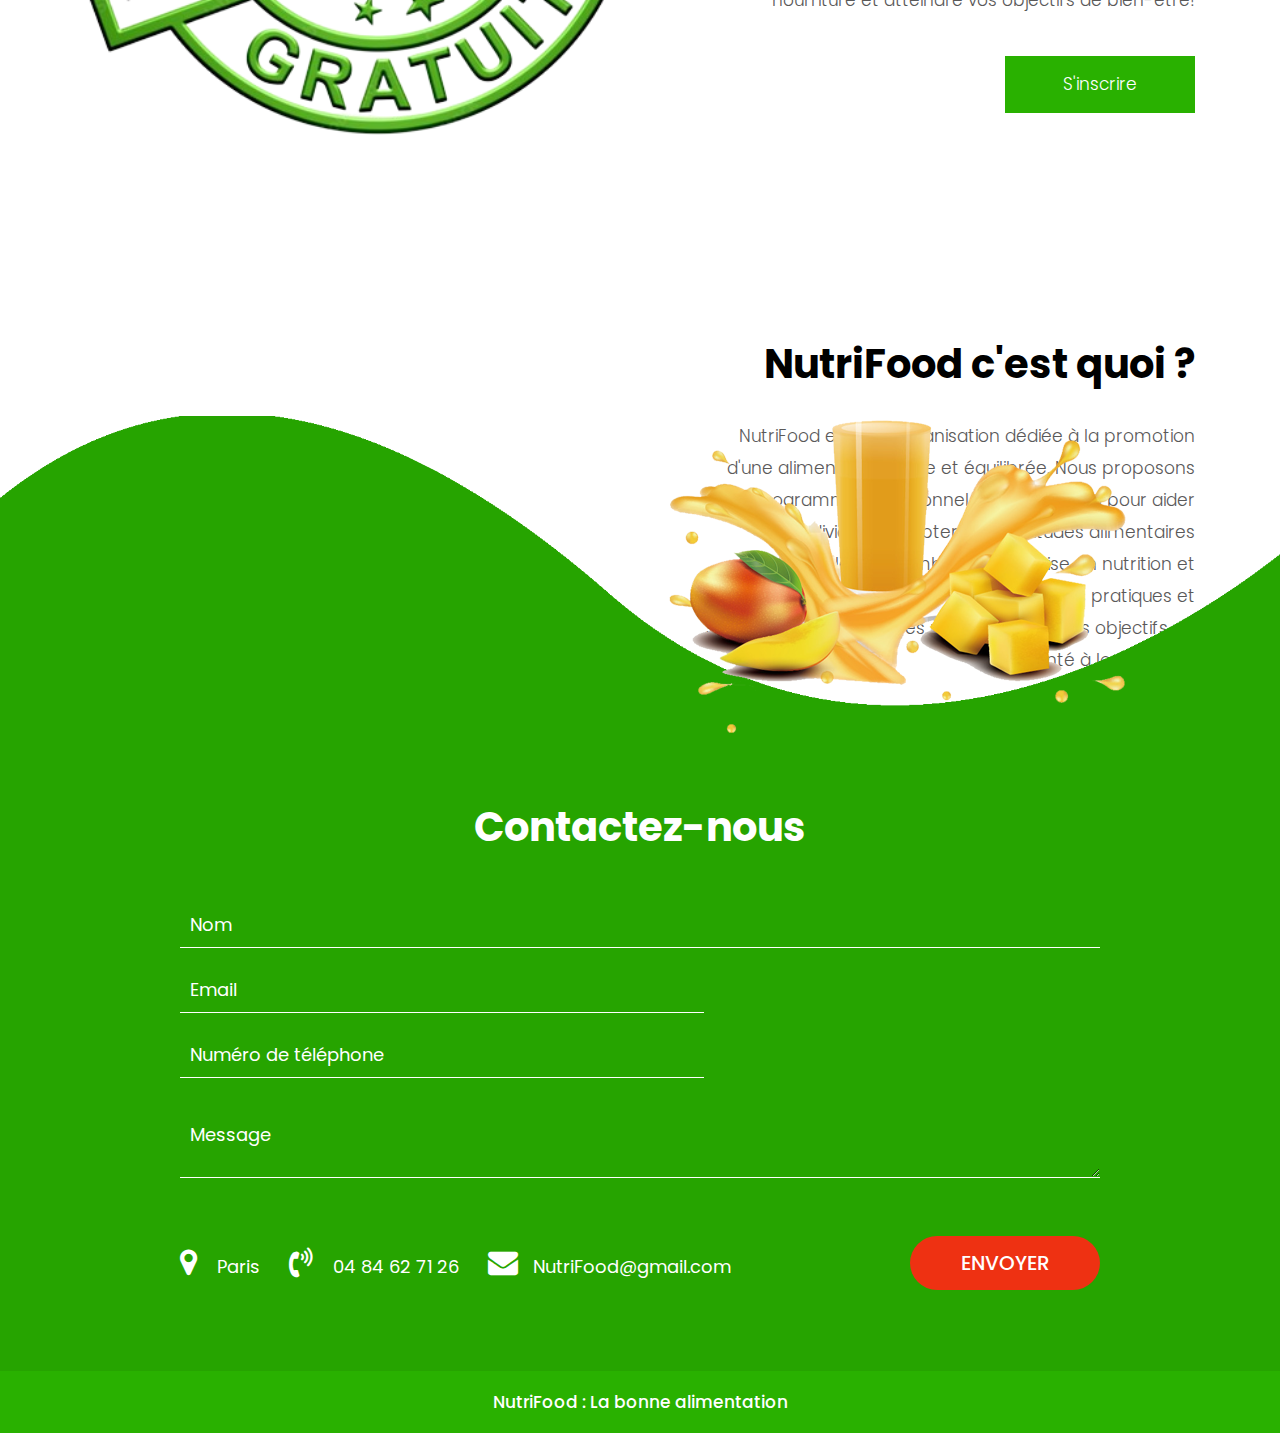
==== commit dd2e44ba: "Add files via upload" ====
--- a/index.html
+++ b/index.html
@@ -1,5 +1,5 @@
 <!DOCTYPE html>
-<html lang="en">
+<html lang="fr">
    <head>
       <!-- basic -->
       <meta charset="utf-8">
@@ -63,7 +63,7 @@
                                  <a class="nav-link" href="about.html">à propos</a>
                               </li>
                               <li class="nav-item">
-                                 <a class="nav-link" href="juice.html">Nos Programmes</a>
+                                 <a class="nav-link" href="programme.html">Nos Programmes</a>
                               </li>
                               <li class="nav-item">
                                  <a class="nav-link" href="inscription.html"> Inscription</a>
@@ -173,26 +173,7 @@
          </div>
       </section>
       <!-- end banner -->
-      <!-- about -->
-      <div  class="about">
-         <div class="container">
-            <div class="row d_flex">
-               <div class="col-md-7">
-                  <div class="about_img">
-                     <figure><img src="images/inscription.png" alt="#" /></figure>
-                  </div>
-               </div>
-               <div class="col-md-5">
-                  <div class="titlepage">
-                     <h2>Inscrivez-vous afin de suivre tout nos programmes</h2>
-                     <p>Rejoignez dès maintenant la communauté NutriFood pour rester à jour sur nos programmes nutritionnels personnalisés et recevoir des conseils exclusifs pour une alimentation saine et équilibrée. Inscrivez-vous dès aujourd'hui pour transformer votre relation avec la nourriture et atteindre vos objectifs de bien-être! </p>
-                     <a class="read_more" href="inscription.html">S'inscrire</a>
-                  </div>
-               </div>
-            </div>
-         </div>
-      </div>
-      <!-- end about -->
+    
 
       <!-- Our Juices -->
       <div class="juices ">
@@ -272,87 +253,45 @@
          </div>
       </div>
       <!-- end Our Juices  section -->
-      
-      <!-- testimonial -->
-      <div class="testimonial">
+        <!-- about -->
+        <div  class="about">
          <div class="container">
-            <div class="row">
-               <div class="col-md-12">
+            <div class="row d_flex">
+               <div class="col-md-7">
+                  <div class="about_img">
+                     <figure><img src="images/inscription.png" alt="#" /></figure>
+                  </div>
+               </div>
+               <div class="col-md-5">
                   <div class="titlepage">
-                     <h2>Testimonial</h2>
-                     <p>is a long established fact that a reader will be distracted by the readable content of a page when looking at </p>
-                  </div>
-               </div>
-            </div>
-            <div class="row">
-               <div class="col-md-12">
-                  <div id="myCarousel" class="carousel slide testimonial_Carousel " data-ride="carousel">
-                     <ol class="carousel-indicators">
-                        <li data-target="#myCarousel" data-slide-to="0" class="active"></li>
-                        <li data-target="#myCarousel" data-slide-to="1"></li>
-                        <li data-target="#myCarousel" data-slide-to="2"></li>
-                     </ol>
-                     <div class="carousel-inner">
-                        <div class="carousel-item active">
-                           <div class="container">
-                              <div class="carousel-caption ">
-                                 <div class="row">
-                                    <div class="col-md-12">
-                                       <div class="test_box">
-                                          <i><img src="images/tes1.png" alt="#"/></i>
-                                          <h4>Mark Due</h4>
-                                          <p>t is a long established fact that a reader will be distracted by the readable content of a page when looking at its layout. The point of using Lorem Ipsum is that it has a more-or-less normal distribution of letters, as opposedt is a long established fact that a reader will be distracted by the readable content of a page when looking at its layout. The point of using Lorem Ipsum is that it has a more-or-less normal distribution of letters, as opposed  </p>
-                                       </div>
-                                    </div>
-                                 </div>
-                              </div>
-                           </div>
-                        </div>
-                        <div class="carousel-item">
-                           <div class="container">
-                              <div class="carousel-caption">
-                                 <div class="row">
-                                    <div class="col-md-12">
-                                       <div class="test_box">
-                                          <i><img src="images/tes1.png" alt="#"/></i>
-                                          <h4>Mark Due</h4>
-                                          <p>t is a long established fact that a reader will be distracted by the readable content of a page when looking at its layout. The point of using Lorem Ipsum is that it has a more-or-less normal distribution of letters, as opposedt is a long established fact that a reader will be distracted by the readable content of a page when looking at its layout. The point of using Lorem Ipsum is that it has a more-or-less normal distribution of letters, as opposed  </p>
-                                       </div>
-                                    </div>
-                                 </div>
-                              </div>
-                           </div>
-                        </div>
-                        <div class="carousel-item">
-                           <div class="container">
-                              <div class="carousel-caption">
-                                 <div class="row">
-                                    <div class="col-md-12">
-                                       <div class="test_box">
-                                          <i><img src="images/tes1.png" alt="#"/></i>
-                                          <h4>Mark Due</h4>
-                                          <p>t is a long established fact that a reader will be distracted by the readable content of a page when looking at its layout. The point of using Lorem Ipsum is that it has a more-or-less normal distribution of letters, as opposedt is a long established fact that a reader will be distracted by the readable content of a page when looking at its layout. The point of using Lorem Ipsum is that it has a more-or-less normal distribution of letters, as opposed  </p>
-                                       </div>
-                                    </div>
-                                 </div>
-                              </div>
-                           </div>
-                        </div>
-                     </div>
-                     <a class="carousel-control-prev" href="#myCarousel" role="button" data-slide="prev">
-                     <span class="carousel-control-prev-icon" aria-hidden="true"></span>
-                     <span class="sr-only">Previous</span>
-                     </a>
-                     <a class="carousel-control-next" href="#myCarousel" role="button" data-slide="next">
-                     <span class="carousel-control-next-icon" aria-hidden="true"></span>
-                     <span class="sr-only">Next</span>
-                     </a>
+                     <h2>Inscrivez-vous afin de suivre tout nos programmes</h2>
+                     <p>Rejoignez dès maintenant la communauté NutriFood pour rester à jour sur nos programmes nutritionnels personnalisés et recevoir des conseils exclusifs pour une alimentation saine et équilibrée. Inscrivez-vous dès aujourd'hui pour transformer votre relation avec la nourriture et atteindre vos objectifs de bien-être! </p>
+                     <a class="read_more" href="inscription.html">S'inscrire</a>
                   </div>
                </div>
             </div>
          </div>
       </div>
-      <!-- end testimonial -->
+      <!-- end about -->
+       <!-- about -->
+       <div  class="about">
+         <div class="container">
+            <div class="row d_flex">
+               <div class="col-md-7">
+                  <div class="about_img">
+                     <figure><img src="" alt="#" /></figure>
+                  </div>
+               </div>
+               <div class="col-md-5">
+                  <div class="titlepage">
+                     <h2>NutriFood c'est quoi ? </h2>
+                     <p>  NutriFood est une organisation dédiée à la promotion d'une alimentation saine et équilibrée. Nous proposons des programmes nutritionnels personnalisés pour aider les individus à adopter des habitudes alimentaires optimales. En combinant expertise en nutrition et innovation, NutriFood offre des solutions pratiques et   scientifiquement fondées pour atteindre des objectifs de santé à long terme. </p>
+                  </div>
+               </div>
+            </div>
+         </div>
+      </div>
+      <!-- end about -->
  
       <!--  footer -->
       <footer id="contact">
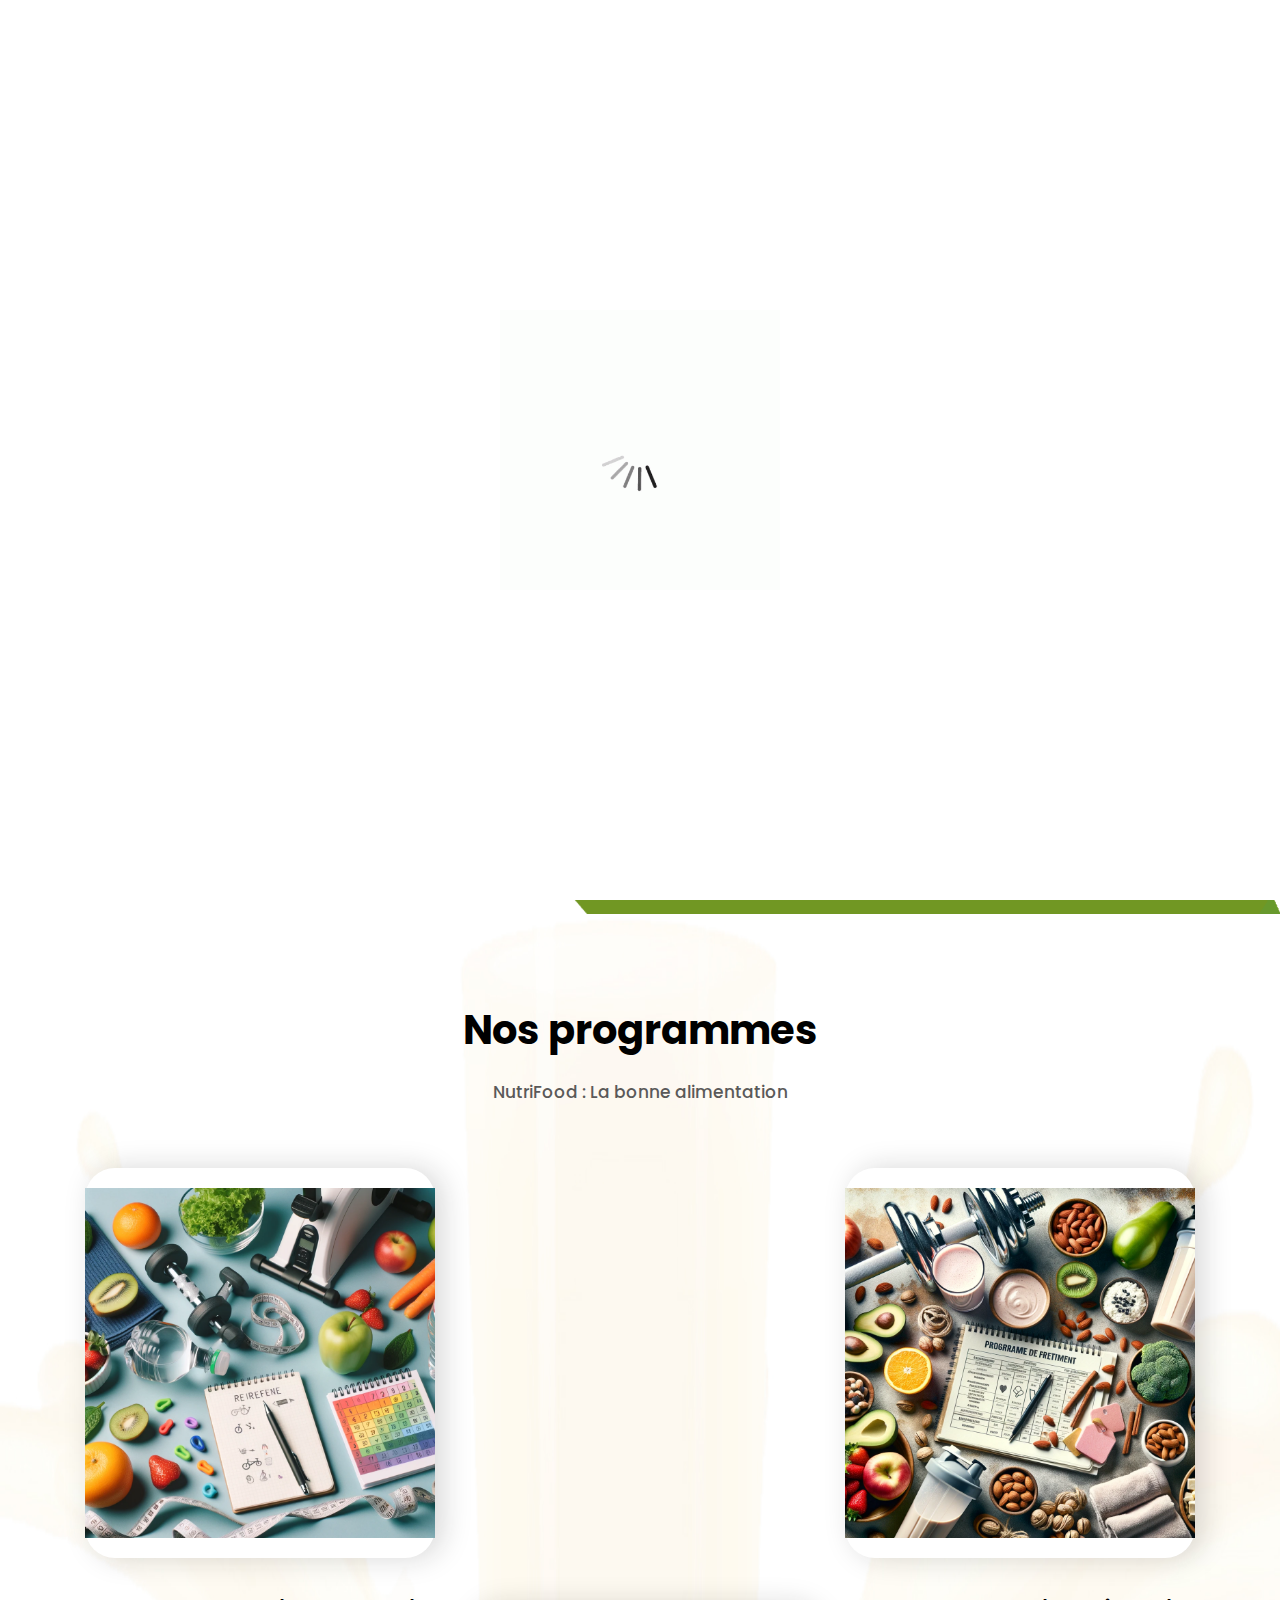
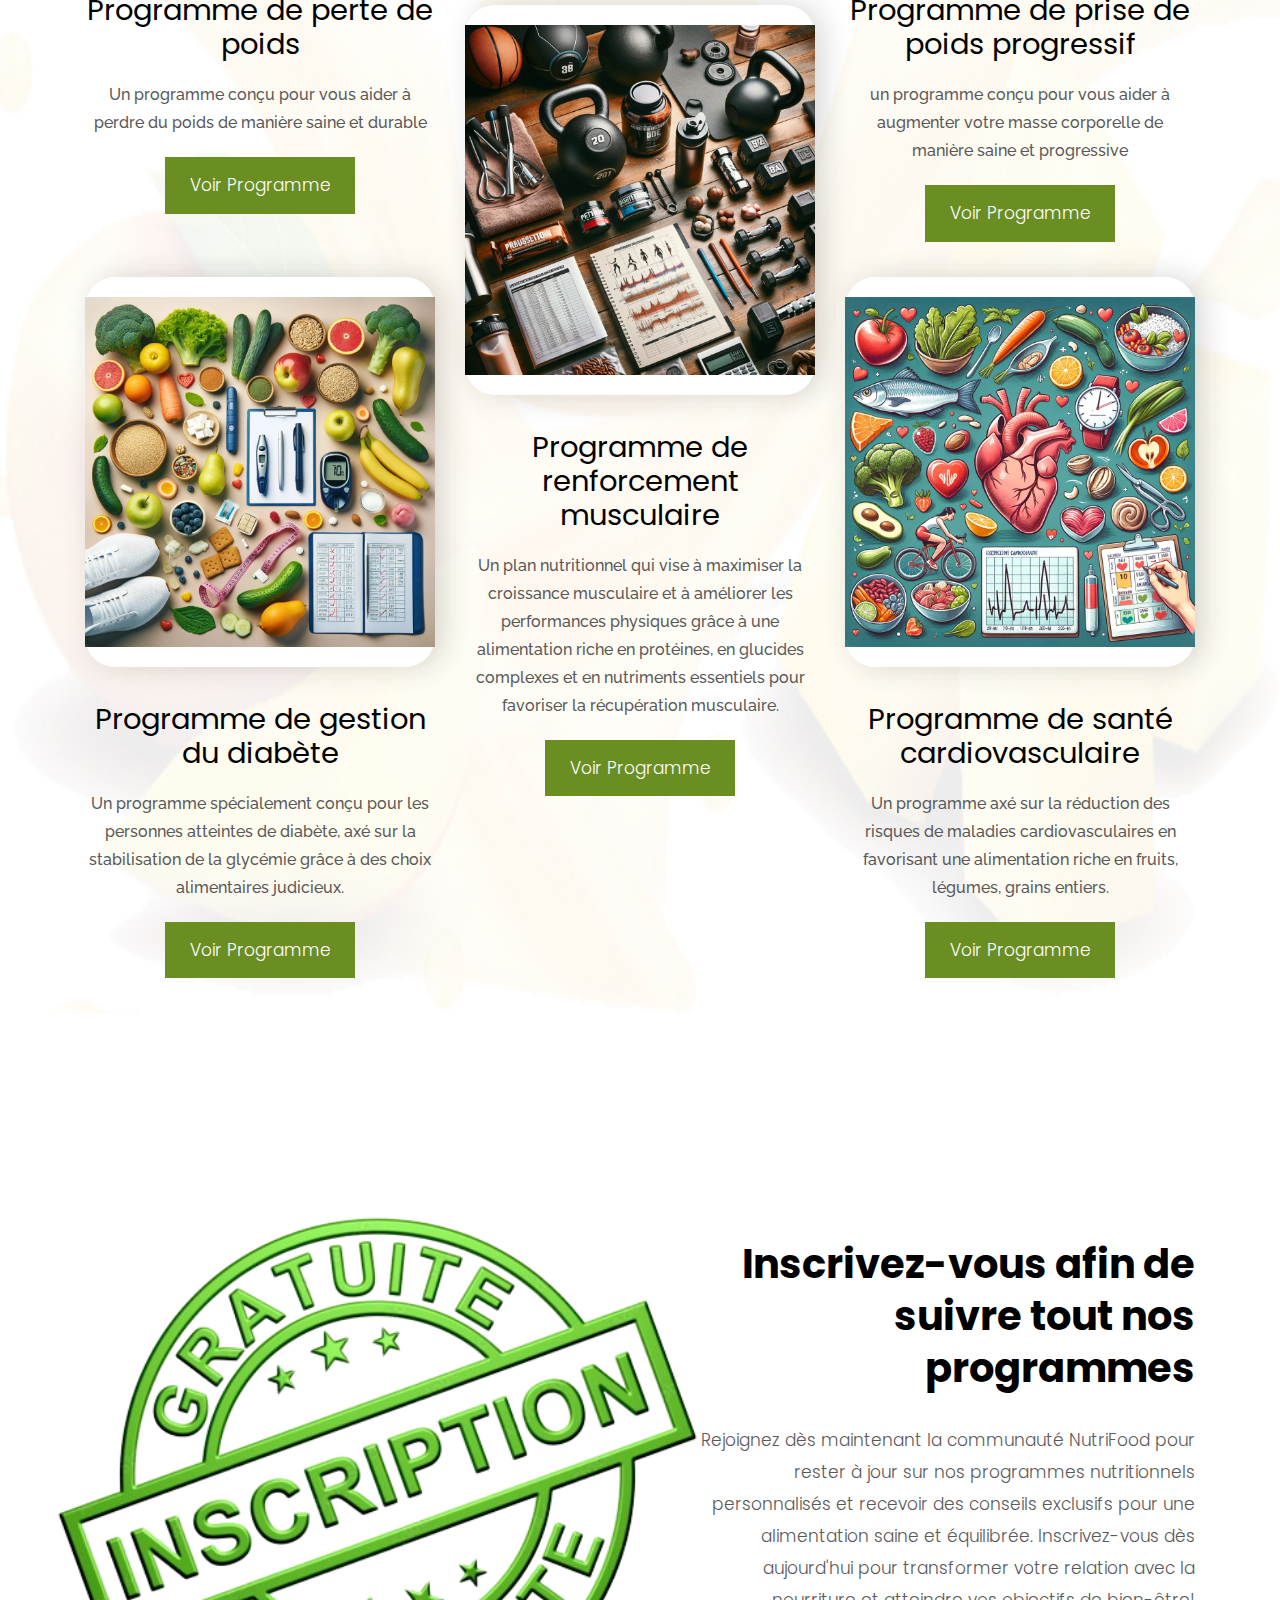
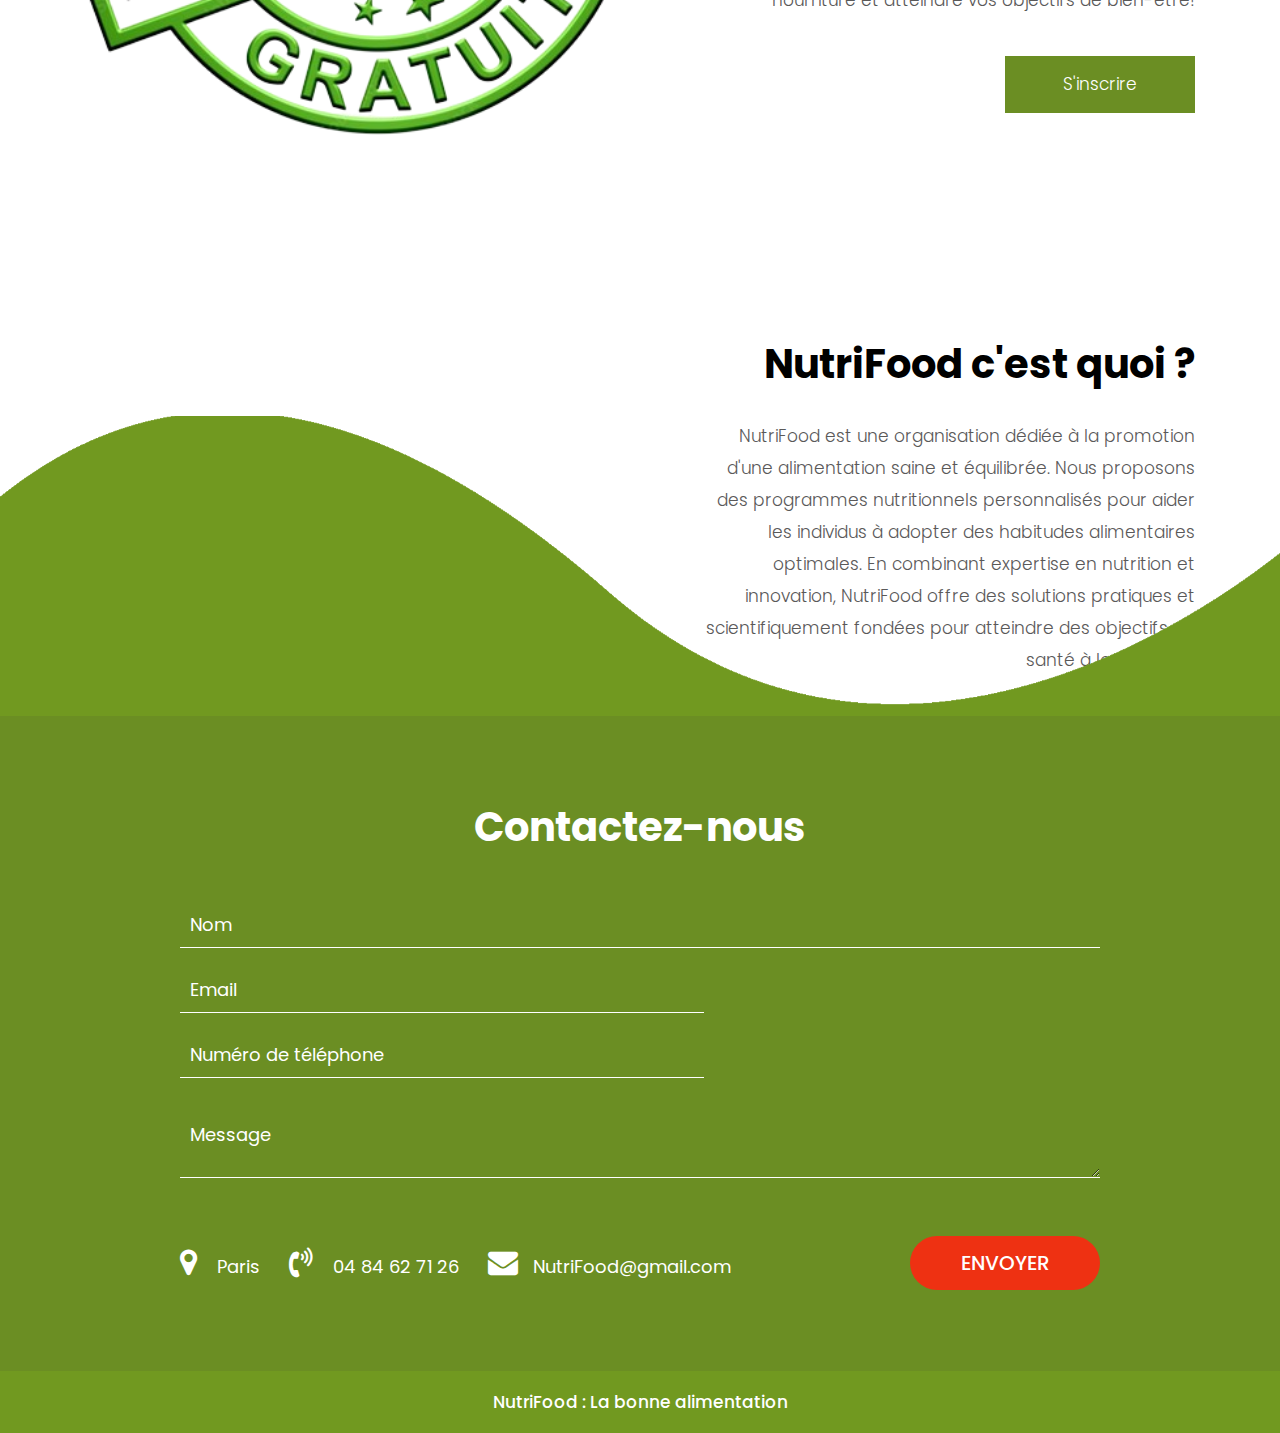
==== commit 8e306c1b: "Add files via upload" ====
--- a/index.html
+++ b/index.html
@@ -31,7 +31,7 @@
    <body class="main-layout">
       <!-- loader  -->
       <div class="loader_bg">
-         <div class="loader"><img src="images/loading.gif" alt="#" /></div>
+         <div class="loader"><img src="images/loading.gif" alt="chargement" /></div>
       </div>
       <!-- end loader -->
       <!-- header -->
@@ -44,7 +44,7 @@
                      <div class="full">
                         <div class="center-desk">
                            <div class="logo">
-                              <a href="index.html"><img src="images/logo.png" alt="#" /></a>
+                              <a href="index.html"><img src="images/logo.png" alt="logo" /></a>
                            </div>
                         </div>
                      </div>
@@ -112,7 +112,7 @@
                                  <div class="row">
                                     <div class="col-md-12">
                                        <div class="banner_img">
-                                          <figure><img src="images/banner_img.png" alt="#"/></figure>
+                                          <figure><img src="images/banner_img.png" alt="fruits"/></figure>
                                        </div>
                                     </div>
                                  </div>
@@ -125,7 +125,7 @@
                                  <div class="row">
                                     <div class="col-md-12">
                                        <div class="banner_img">
-                                          <figure><img src="images/banner_img.png" alt="#"/></figure>
+                                          <figure><img src="images/banner_img.png" alt="fruits"/></figure>
                                        </div>
                                     </div>
                                  </div>
@@ -138,7 +138,7 @@
                                  <div class="row">
                                     <div class="col-md-12">
                                        <div class="banner_img">
-                                          <figure><img src="images/banner_img.png" alt="#"/></figure>
+                                          <figure><img src="images/banner_img.png" alt="fruits"/></figure>
                                        </div>
                                     </div>
                                  </div>
@@ -151,7 +151,7 @@
                                  <div class="row">
                                     <div class="col-md-12">
                                        <div class="banner_img">
-                                          <figure><img src="images/banner_img.png" alt="#"/></figure>
+                                          <figure><img src="images/banner_img.png" alt="fruits"/></figure>
                                        </div>
                                     </div>
                                  </div>
@@ -190,7 +190,7 @@
                <div class="col-md-4">
                   <div class="our_main_box">
                      <div class="our_img">
-                        <figure><img src="images/perte de poids.webp" alt="#"/></figure>
+                        <figure><img src="images/perte de poids.webp" alt="programme perte de poids"/></figure>
                      </div>
                      <div class="our_text">
                         <h3>Programme de perte de poids </h3>
@@ -204,7 +204,7 @@
                <div class="col-md-4">
                   <div class="our_main_box">
                      <div class="our_img">
-                        <figure><img src="images/PRISE DE POID.webp" alt="#"/></figure>
+                        <figure><img src="images/PRISE DE POID.webp" alt="programme PRISE DE POID"/></figure>
                      </div>
                      <div class="our_text">
                         <h3>Programme de prise de poids progressif </h3>
@@ -216,7 +216,7 @@
                <div class="col-md-4 ">
                   <div class="our_main_box">
                      <div class="our_img">
-                        <figure><img src="images/diabet.webp" alt="#"/></figure>
+                        <figure><img src="images/diabet.webp" alt="programme diabet"/></figure>
                      </div>
                      <div class="our_text">
                         <h3>Programme de gestion du diabète</h3>
@@ -228,7 +228,7 @@
                <div class="col-md-4 margin_top">
                   <div class="our_main_box">
                      <div class="our_img">
-                        <figure><img src="images/renforcement musculaire.webp" alt="#"/></figure>
+                        <figure><img src="images/renforcement musculaire.webp" alt="programme renforcement musculaire"/></figure>
                      </div>
                      <div class="our_text">
                         <h3>Programme de renforcement musculaire</h3>
@@ -240,7 +240,7 @@
                <div class="col-md-4">
                   <div class="our_main_box">
                      <div class="our_img">
-                        <figure><img src="images/santé coeur.webp" alt="#"/></figure>
+                        <figure><img src="images/santé coeur.webp" alt="programme santé cardiovasculaire "/></figure>
                      </div>
                      <div class="our_text">
                         <h3>Programme de santé cardiovasculaire</h3>
@@ -259,7 +259,7 @@
             <div class="row d_flex">
                <div class="col-md-7">
                   <div class="about_img">
-                     <figure><img src="images/inscription.png" alt="#" /></figure>
+                     <figure><img src="images/inscription.png" alt="inscription" /></figure>
                   </div>
                </div>
                <div class="col-md-5">
--- a/css/style.css
+++ b/css/style.css
@@ -314,19 +314,19 @@
 }
 
 .text-bg h1 {
-     color: #29b100;
+     color: #6B8E23;
      font-size: 72px;
      line-height: 78px;
      font-weight: bold;
 }
 
 .text-bg h1 span {
-     color: #29b100;
+     color: #6B8E23;
 }
 
 .text-bg p {
      font-size: 17px;
-     color: #29b100;
+     color: #6B8E23;
      line-height: 28px;
      font-weight: 500;
      padding-bottom: 50px;
@@ -355,7 +355,7 @@
      width: 22px;
      height: 22px;
      border-radius: 20px;
-     background: #1b6d02;
+     background: #6B8E23;
 }
 
 .banner_Carousel .carousel-indicators li.active {
@@ -386,7 +386,7 @@
 
 .read_more {
      font-size: 17px;
-     background-color: #29b100;
+     background-color: #6B8E23;
      color: #fff;
      padding: 13px 0px;
      width: 100%;
@@ -400,7 +400,7 @@
 }
 
 .read_more:hover {
-     background: #29b100;
+     background: #6B8E23;
      color: #fff;
      transition: ease-in all 0.5s;
 }
@@ -509,7 +509,7 @@
 }
 
 .yellow {
-     color: #29b100;
+     color: #6B8E23;
 }
 
 .margin_top {
@@ -555,7 +555,7 @@
      line-height: 18px;
      display: block;
      text-align: center;
-     border-bottom: #29b100 solid 1px;
+     border-bottom: #6B8E23 solid 1px;
      width: 161px;
      margin: 0 auto;
      font-weight: 600;
@@ -584,7 +584,7 @@
      width: 25px;
      height: 25px;
      border-radius: 20px;
-     background: #29b100;
+     background: #6B8E23;
 }
 
 .testimonial_Carousel .carousel-indicators li.active {
@@ -633,7 +633,7 @@
 
 .footer {
      position: relative;
-     background: #26a400;
+     background: #6B8E23;
      padding-top: 85px;
      text-align: center;
 }
@@ -696,7 +696,7 @@
 }
 
 .main_form .send_btn:hover {
-     background-color: #29b100;
+     background-color: #6B8E23;
      transition: ease-in all 0.5s;
      color: #000;
 }
@@ -730,11 +730,11 @@
      font-size: 25px;
      border-radius: 30px;
      margin: 0 3px;
-     color: #29b100;
+     color: #6B8E23;
 }
 
 ul.social_icon li a:hover {
-     background-color: #29b100;
+     background-color: #6B8E23;
      color: #fff;
 }
 
@@ -768,7 +768,7 @@
 }
 
 ul.location_icon li a:hover {
-     color: #29b100;
+     color: #6B8E23;
 }
 
 .footer h3 {
@@ -781,7 +781,7 @@
 .copyright {
      margin-top: 30px;
      padding: 20px 0px;
-     background-color: #29b100;
+     background-color: #719920;
 }
 
 .copyright p {
@@ -803,7 +803,7 @@
 /** end footer **/
 
 .inner_page .header {
-     background-color: #29b100;
+     background-color: #578b00b5;
      padding-bottom: 15px !important;
      position: inherit;
 }
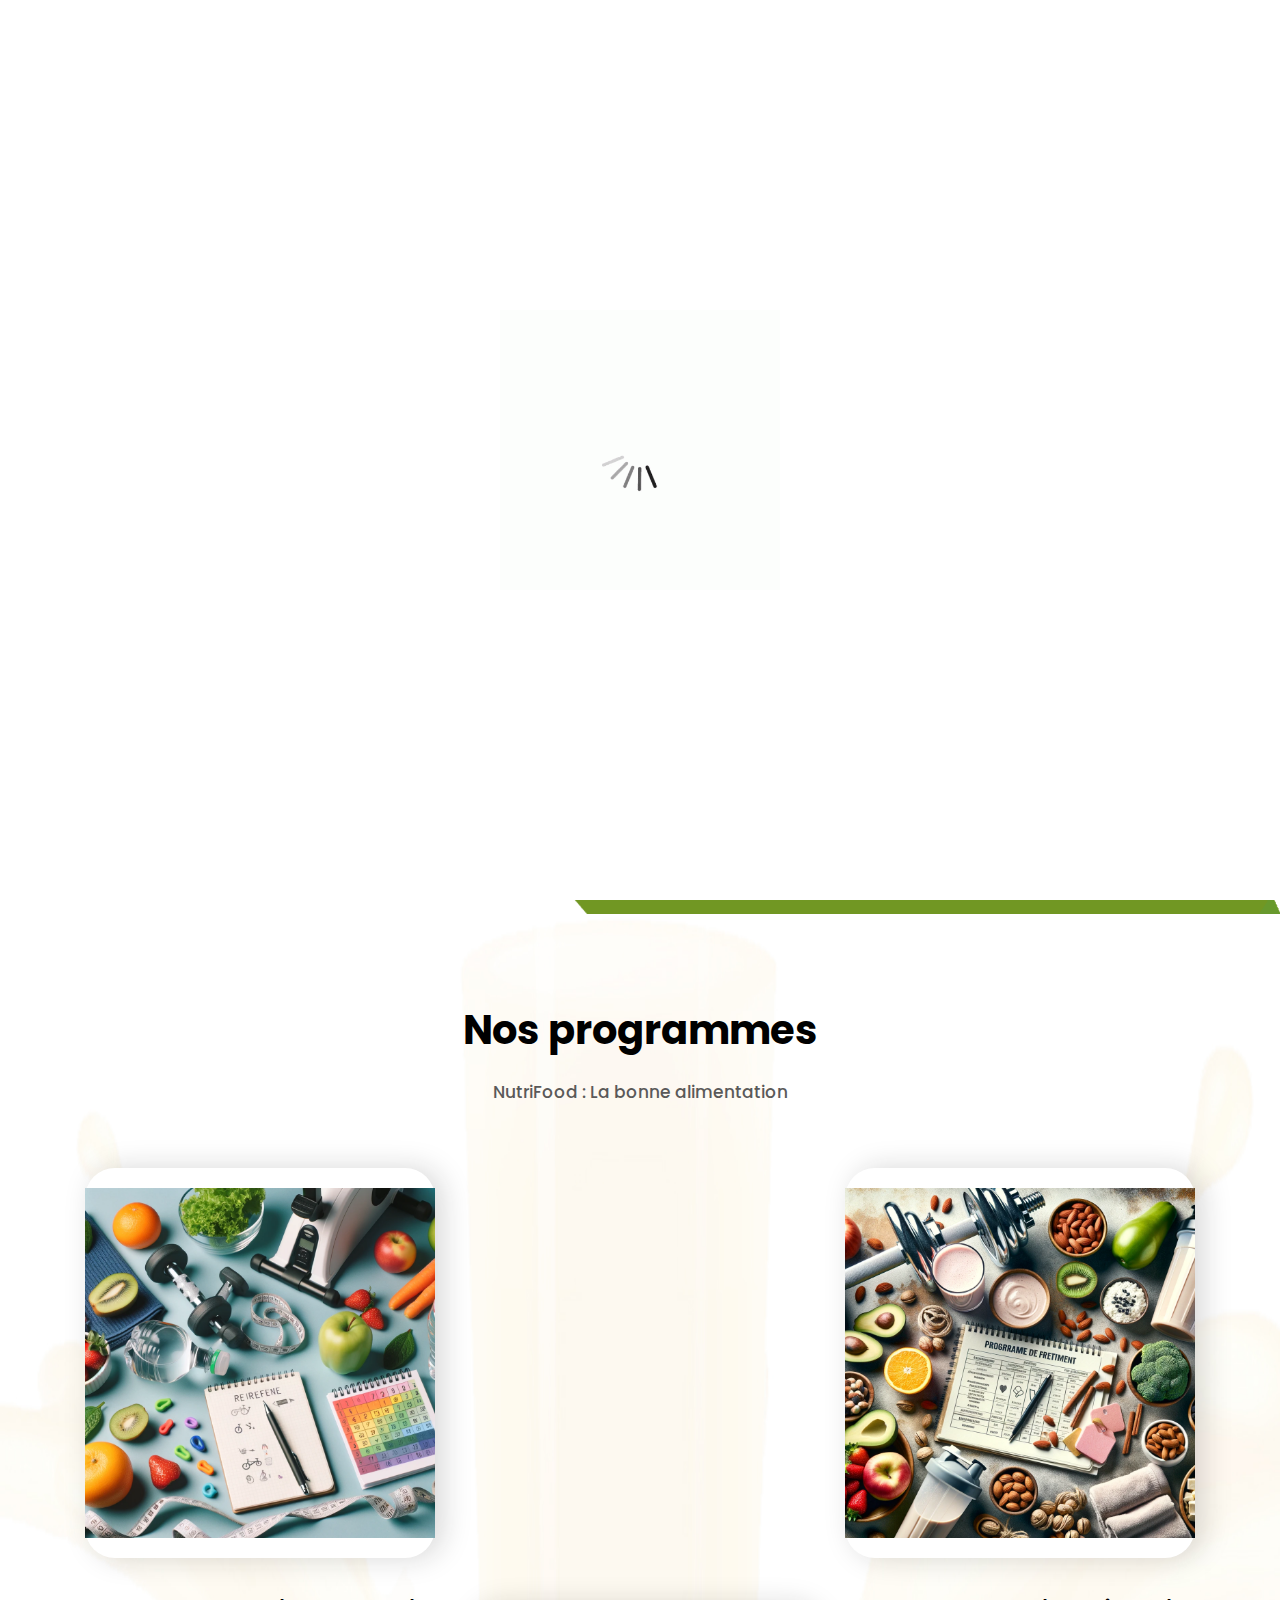
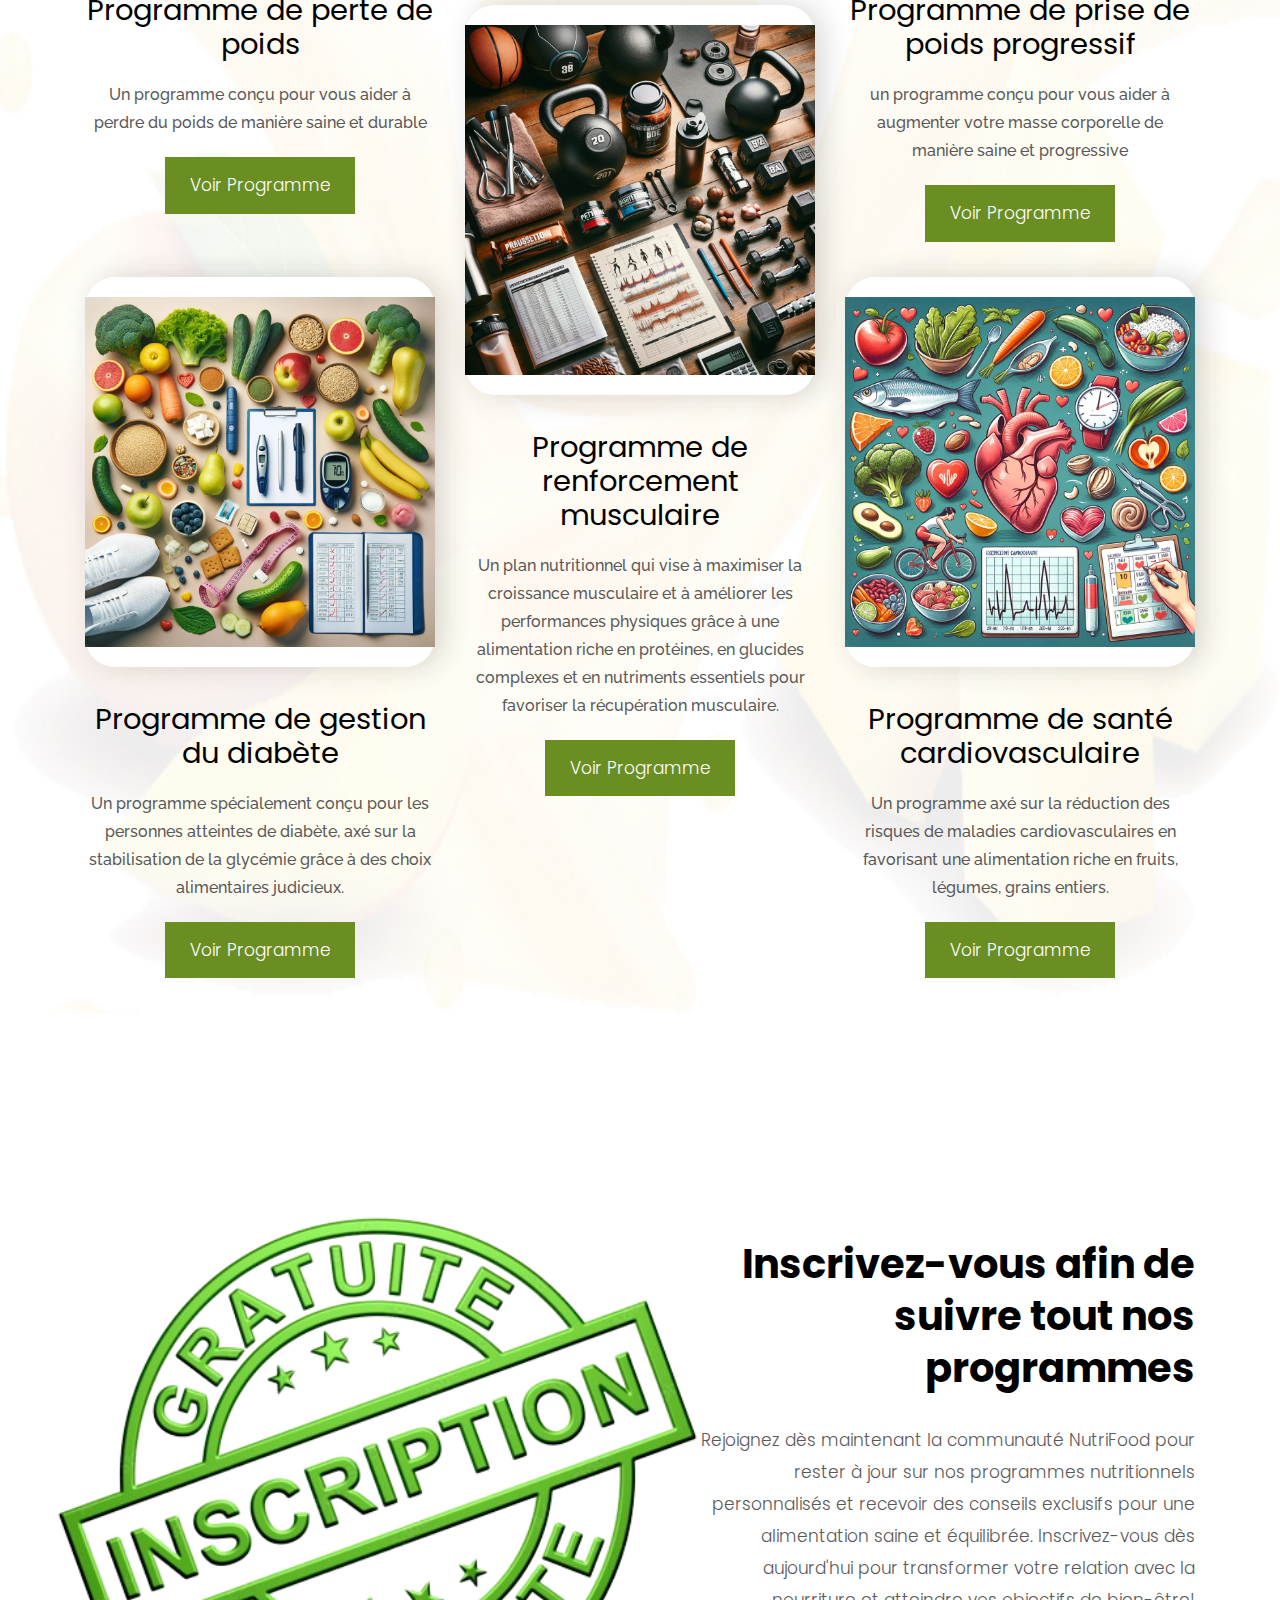
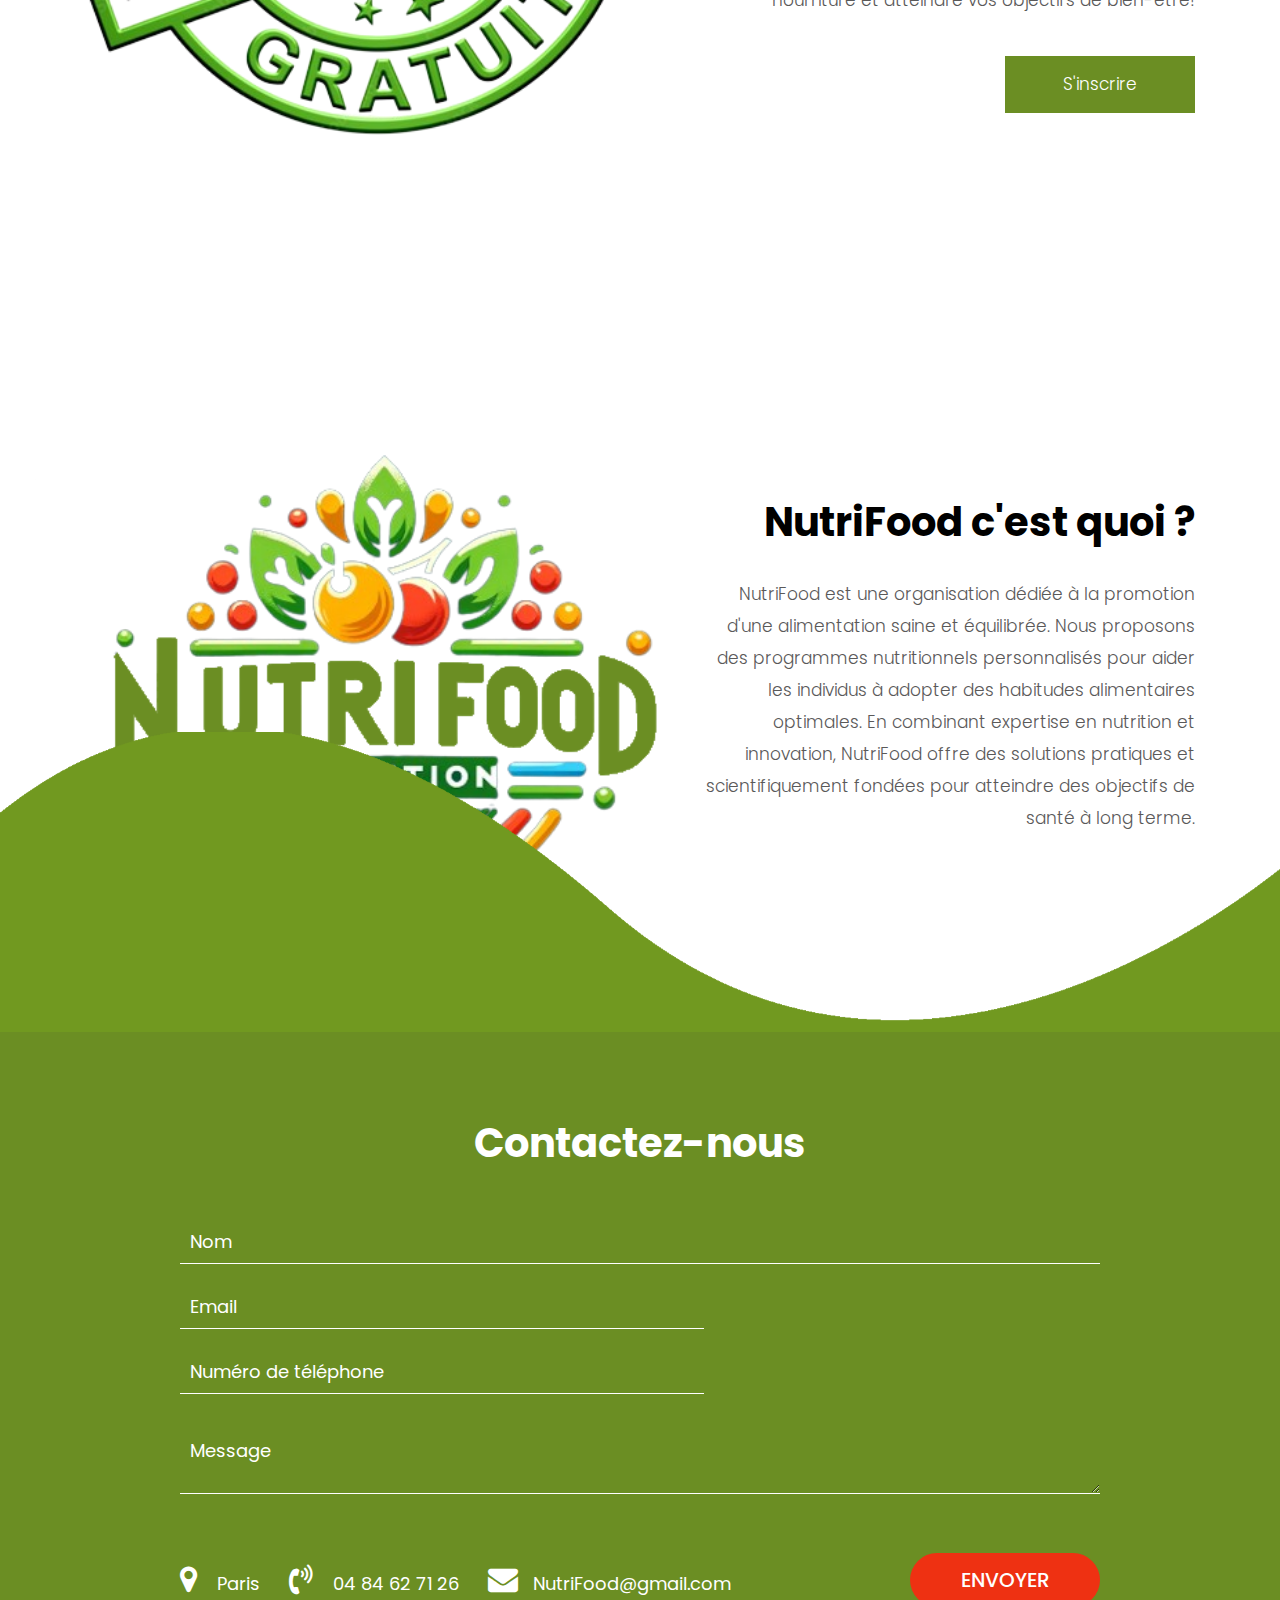
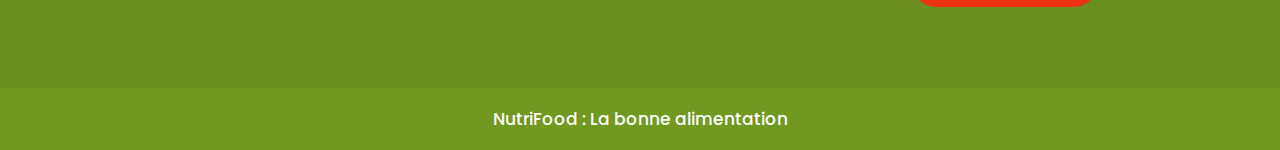
==== commit b7fc6c77: "Add files via upload" ====
--- a/index.html
+++ b/index.html
@@ -209,7 +209,7 @@
                      <div class="our_text">
                         <h3>Programme de prise de poids progressif </h3>
                         <p>un programme conçu pour vous aider à augmenter votre masse corporelle de manière saine et progressive</p>
-                        <a class="read_more" href="#">Voir Programme</a>
+                        <a class="read_more" href="Programme Prise de Poids.html">Voir Programme</a>
                      </div>
                   </div>
                </div>
@@ -221,7 +221,7 @@
                      <div class="our_text">
                         <h3>Programme de gestion du diabète</h3>
                         <p>Un programme spécialement conçu pour les personnes atteintes de diabète, axé sur la stabilisation de la glycémie grâce à des choix alimentaires judicieux.</p>
-                        <a class="read_more" href="#">Voir Programme</a>
+                        <a class="read_more" href="programme diabetique.html">Voir Programme</a>
                      </div>
                   </div>
                </div>
@@ -233,7 +233,7 @@
                      <div class="our_text">
                         <h3>Programme de renforcement musculaire</h3>
                         <p>Un plan nutritionnel qui vise à maximiser la croissance musculaire et à améliorer les performances physiques grâce à une alimentation riche en protéines, en glucides complexes et en nutriments essentiels pour favoriser la récupération musculaire.</p>
-                        <a class="read_more" href="#">Voir Programme</a>
+                        <a class="read_more" href="programme renforcement musculaire.html">Voir Programme</a>
                      </div>
                   </div>
                </div>
@@ -245,7 +245,7 @@
                      <div class="our_text">
                         <h3>Programme de santé cardiovasculaire</h3>
                         <p>Un programme axé sur la réduction des risques de maladies cardiovasculaires en favorisant une alimentation riche en fruits, légumes, grains entiers.</p>
-                        <a class="read_more" href="#">Voir Programme</a>
+                        <a class="read_more" href="Programme cardiovasculaire.html">Voir Programme</a>
                      </div>
                   </div>
                </div>
@@ -279,7 +279,7 @@
             <div class="row d_flex">
                <div class="col-md-7">
                   <div class="about_img">
-                     <figure><img src="" alt="#" /></figure>
+                     <figure><img src="images/about.png" alt="logo" /></figure>
                   </div>
                </div>
                <div class="col-md-5">
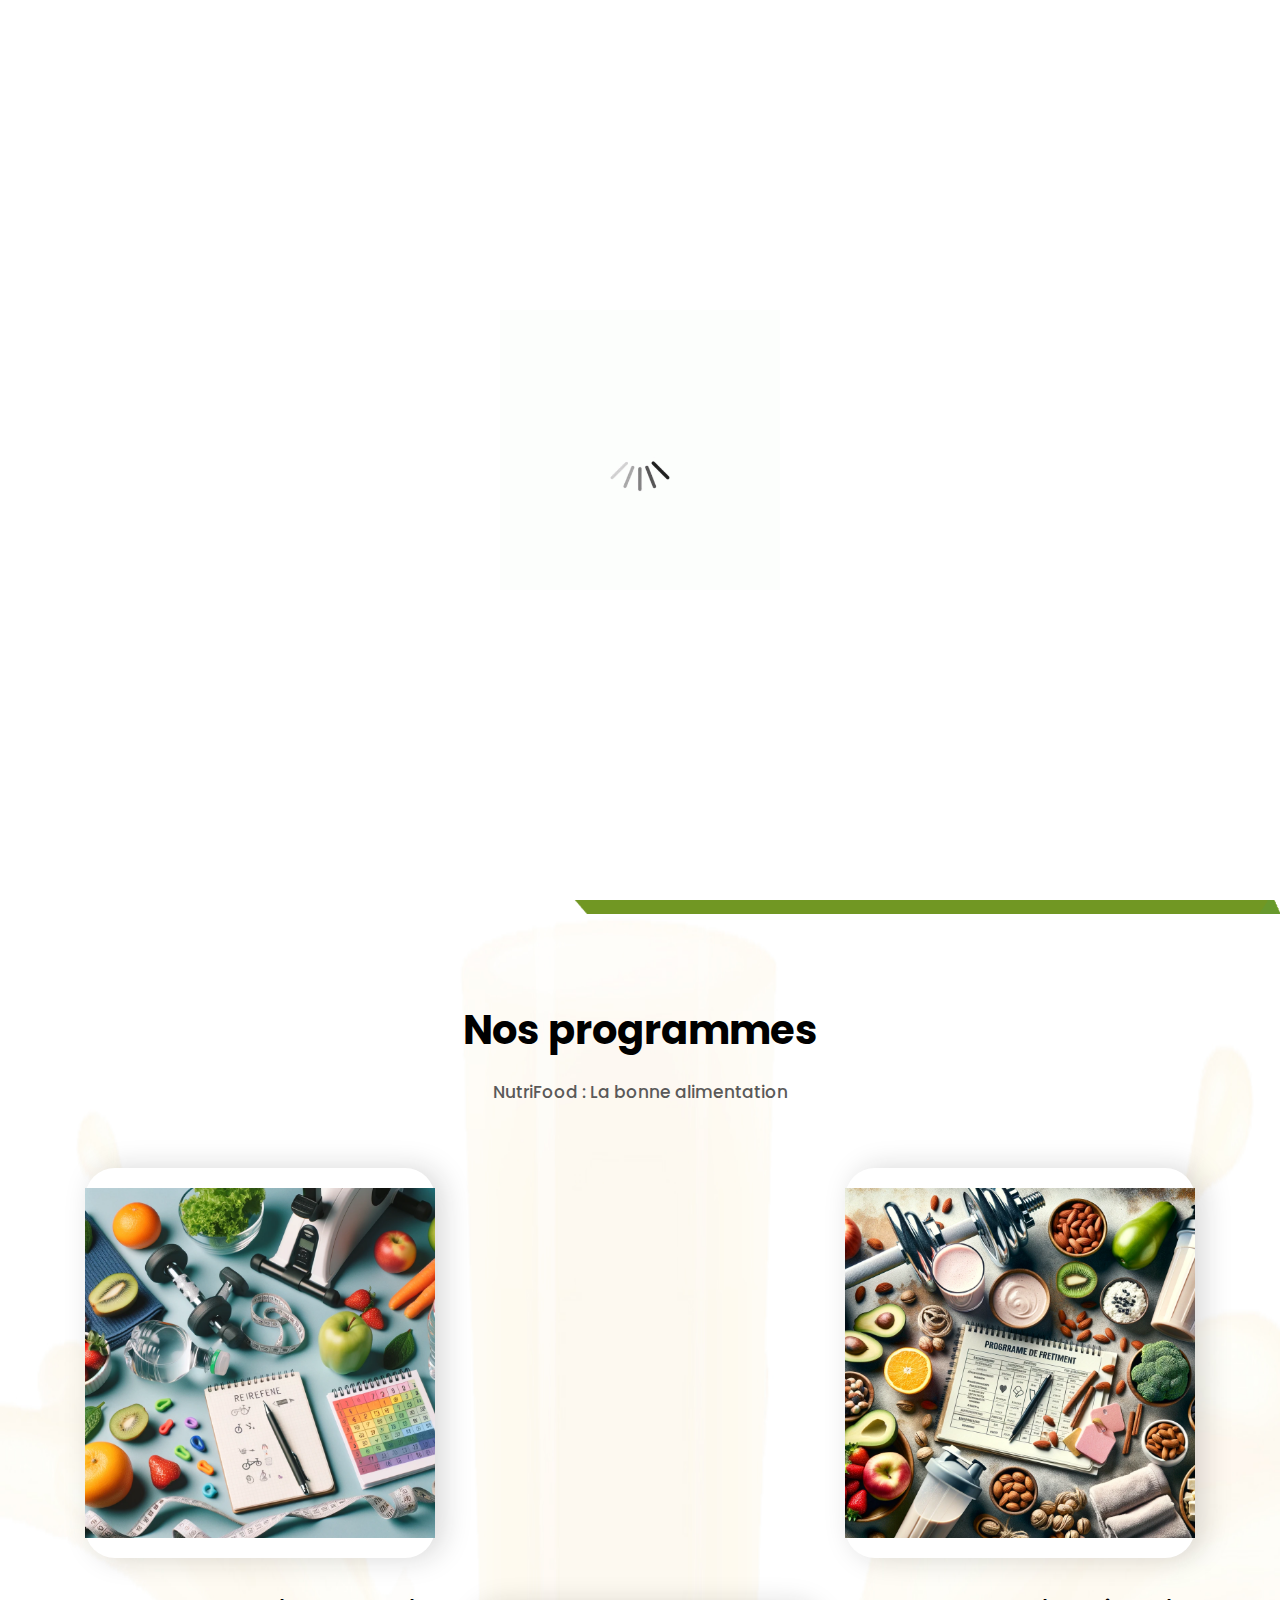
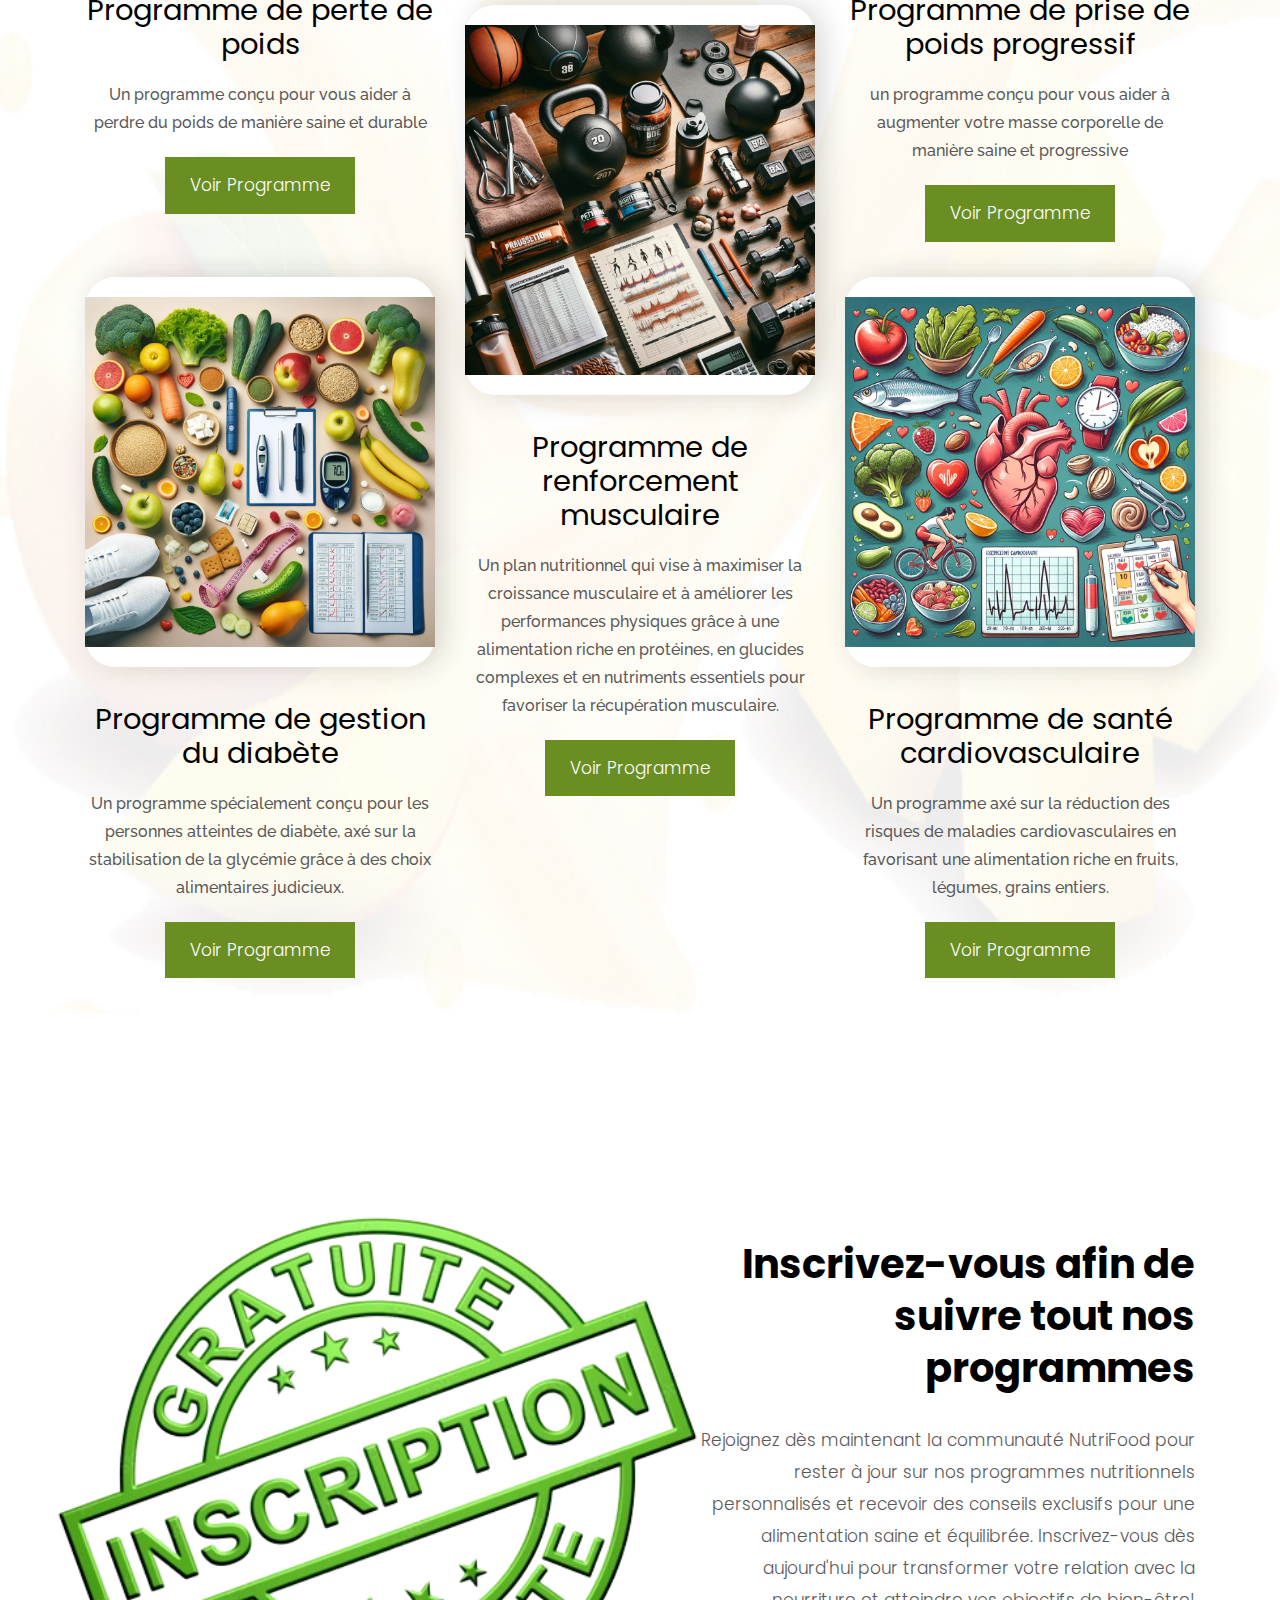
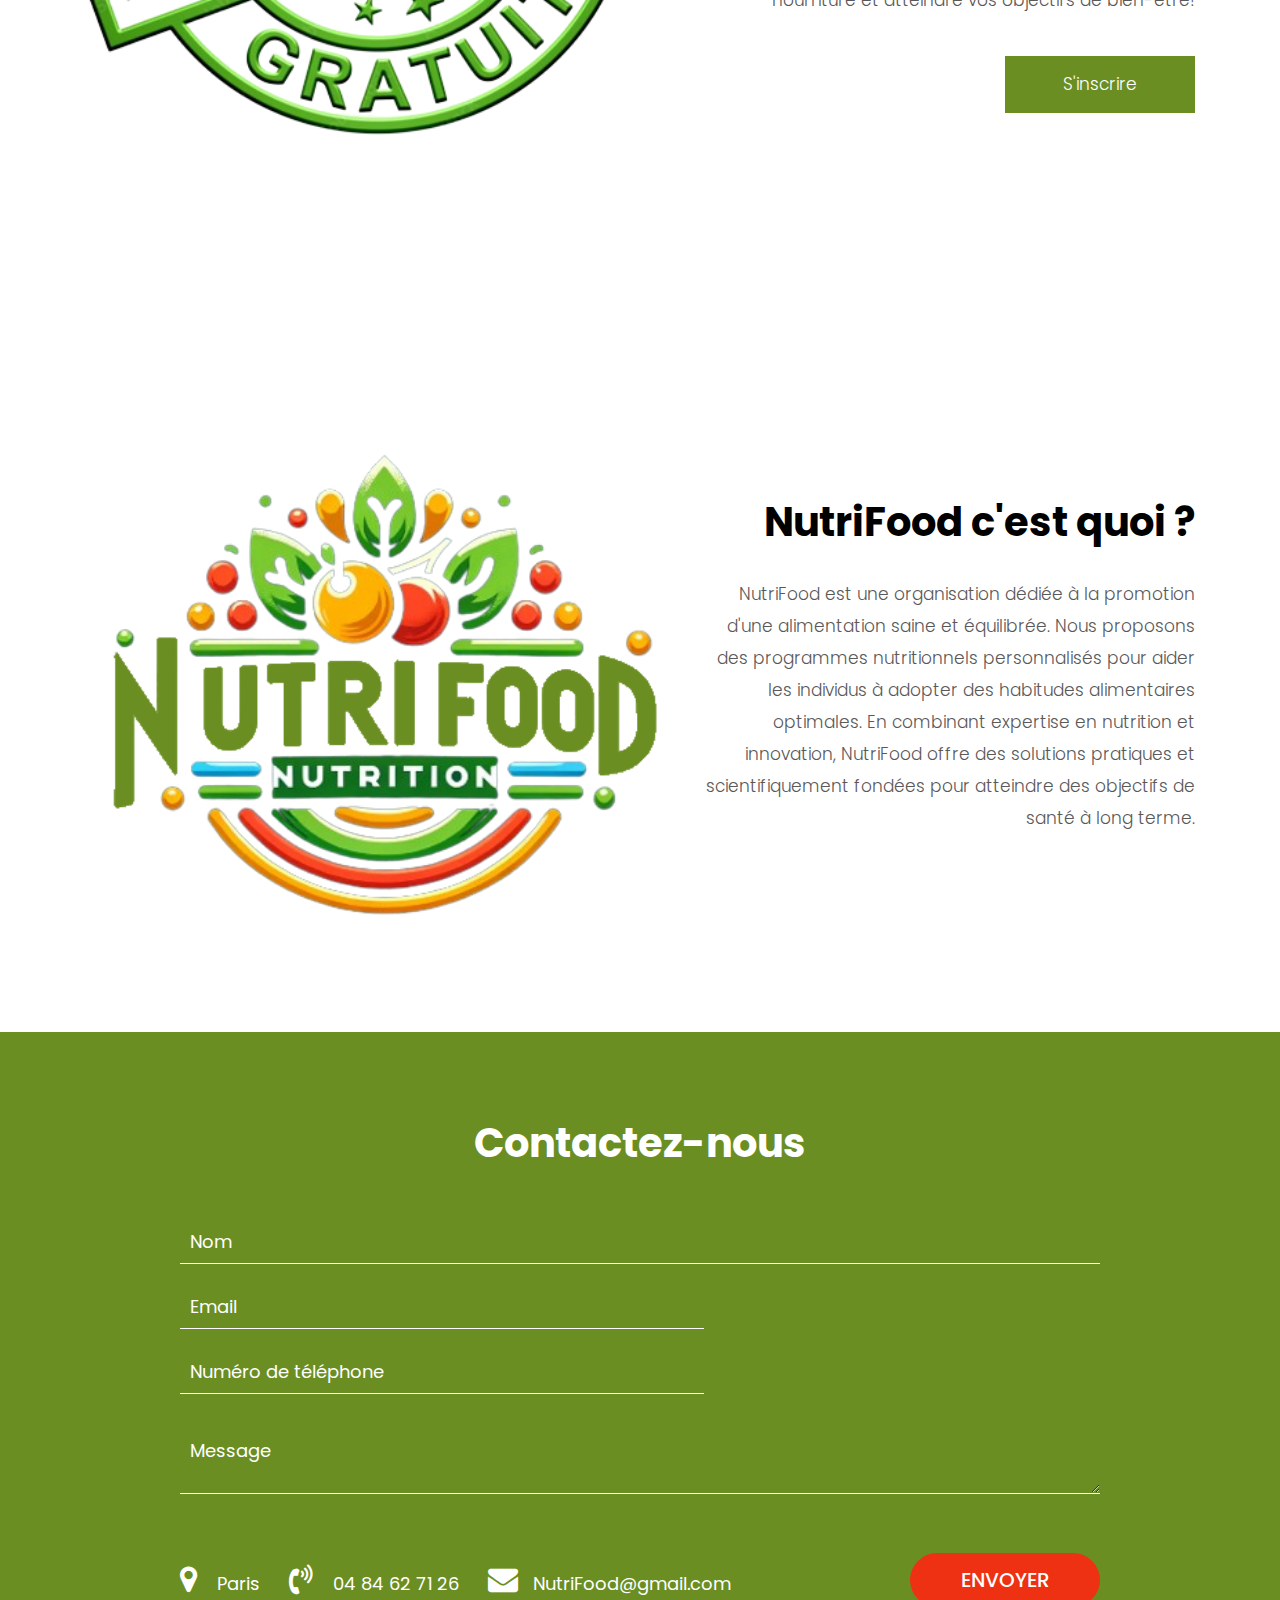
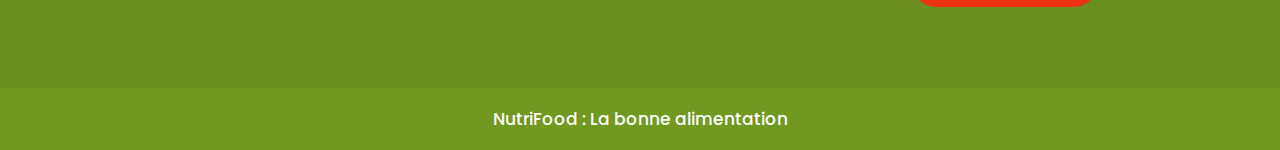
==== commit fc02af24: "Add files via upload" ====
--- a/index.html
+++ b/index.html
@@ -195,7 +195,7 @@
                      <div class="our_text">
                         <h3>Programme de perte de poids </h3>
                         <p>Un programme conçu pour vous aider à perdre du poids de manière saine et durable</p>
-                        <a class="read_more" href="#">Voir Programme</a>
+                        <a class="read_more" href="Programme Perte de poids.html">Voir Programme</a>
                      </div>
                   </div>
                </div>
--- a/css/style.css
+++ b/css/style.css
@@ -624,7 +624,6 @@
      position: absolute;
      background-size: 100% 100%;
      height: 300px;
-     background-image: url(../images/contact_bg.png);
      background-repeat: no-repeat;
      top: -300px;
      left: 0;
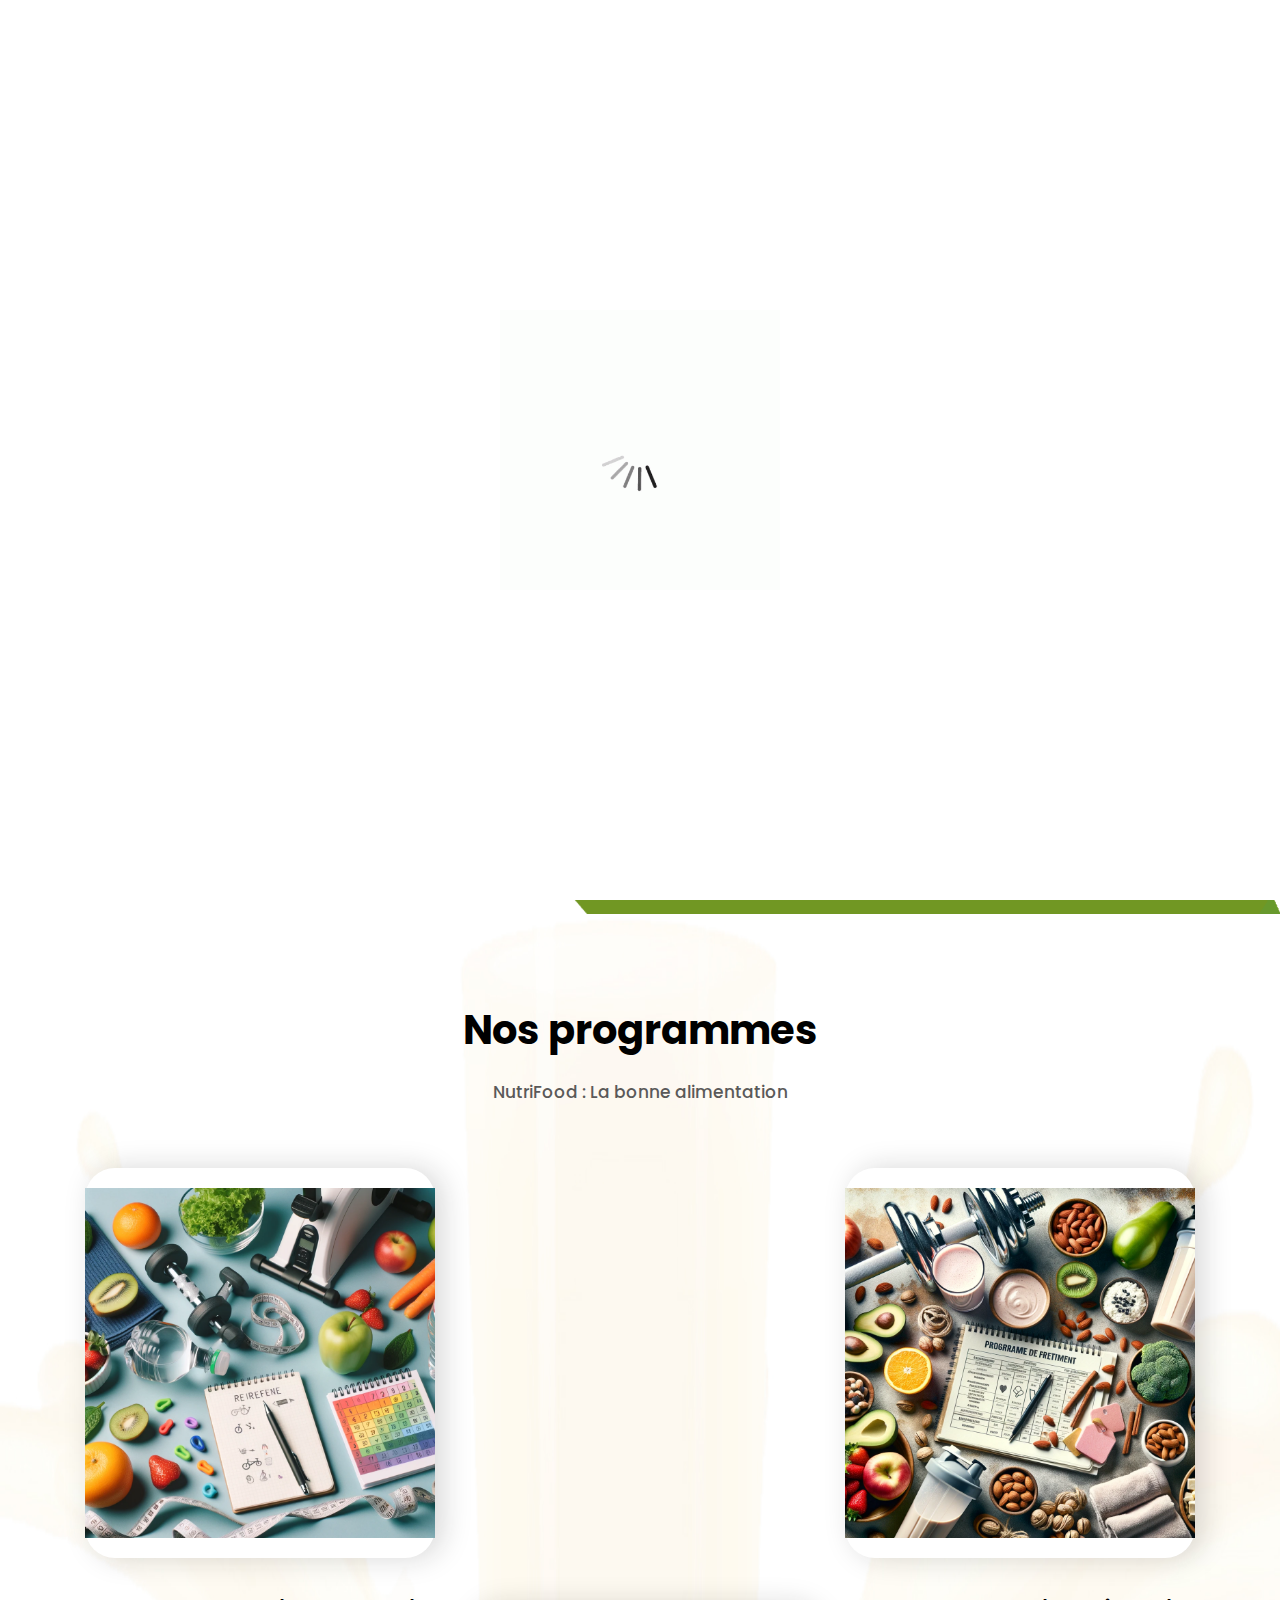
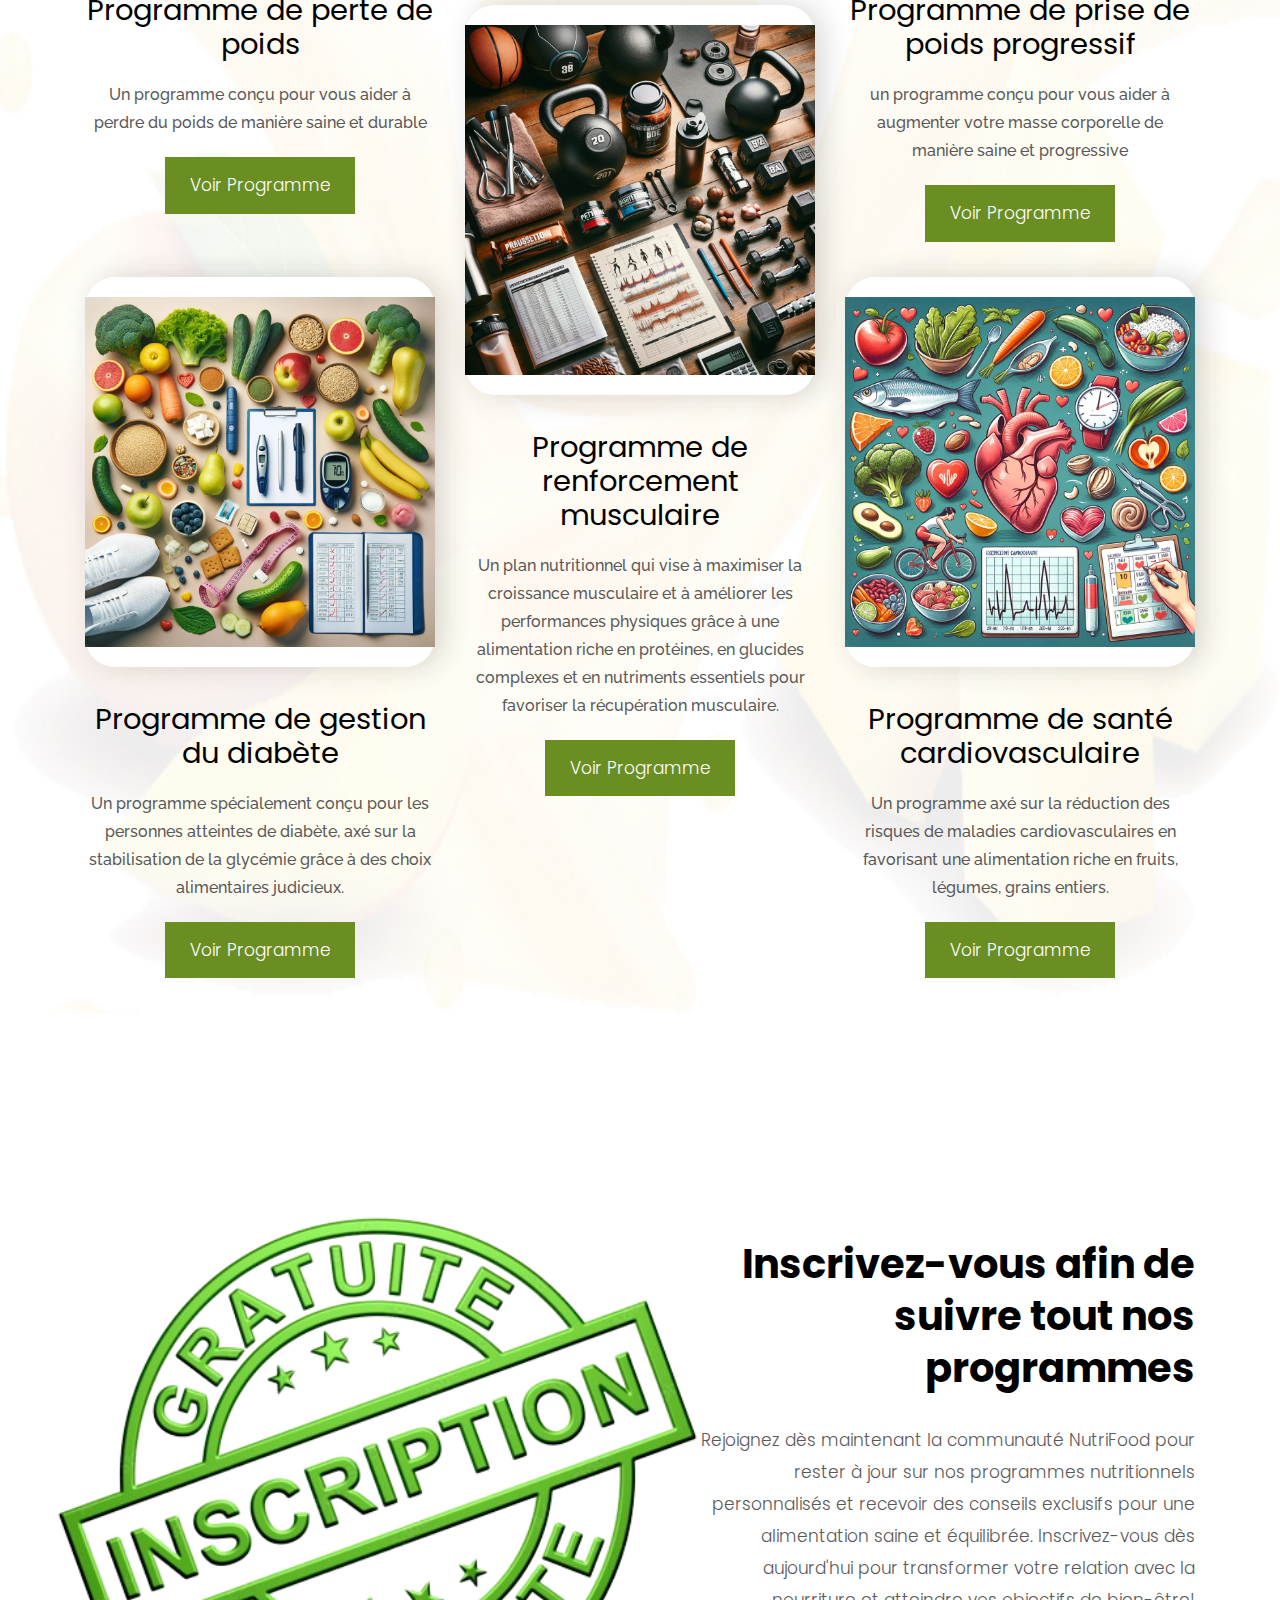
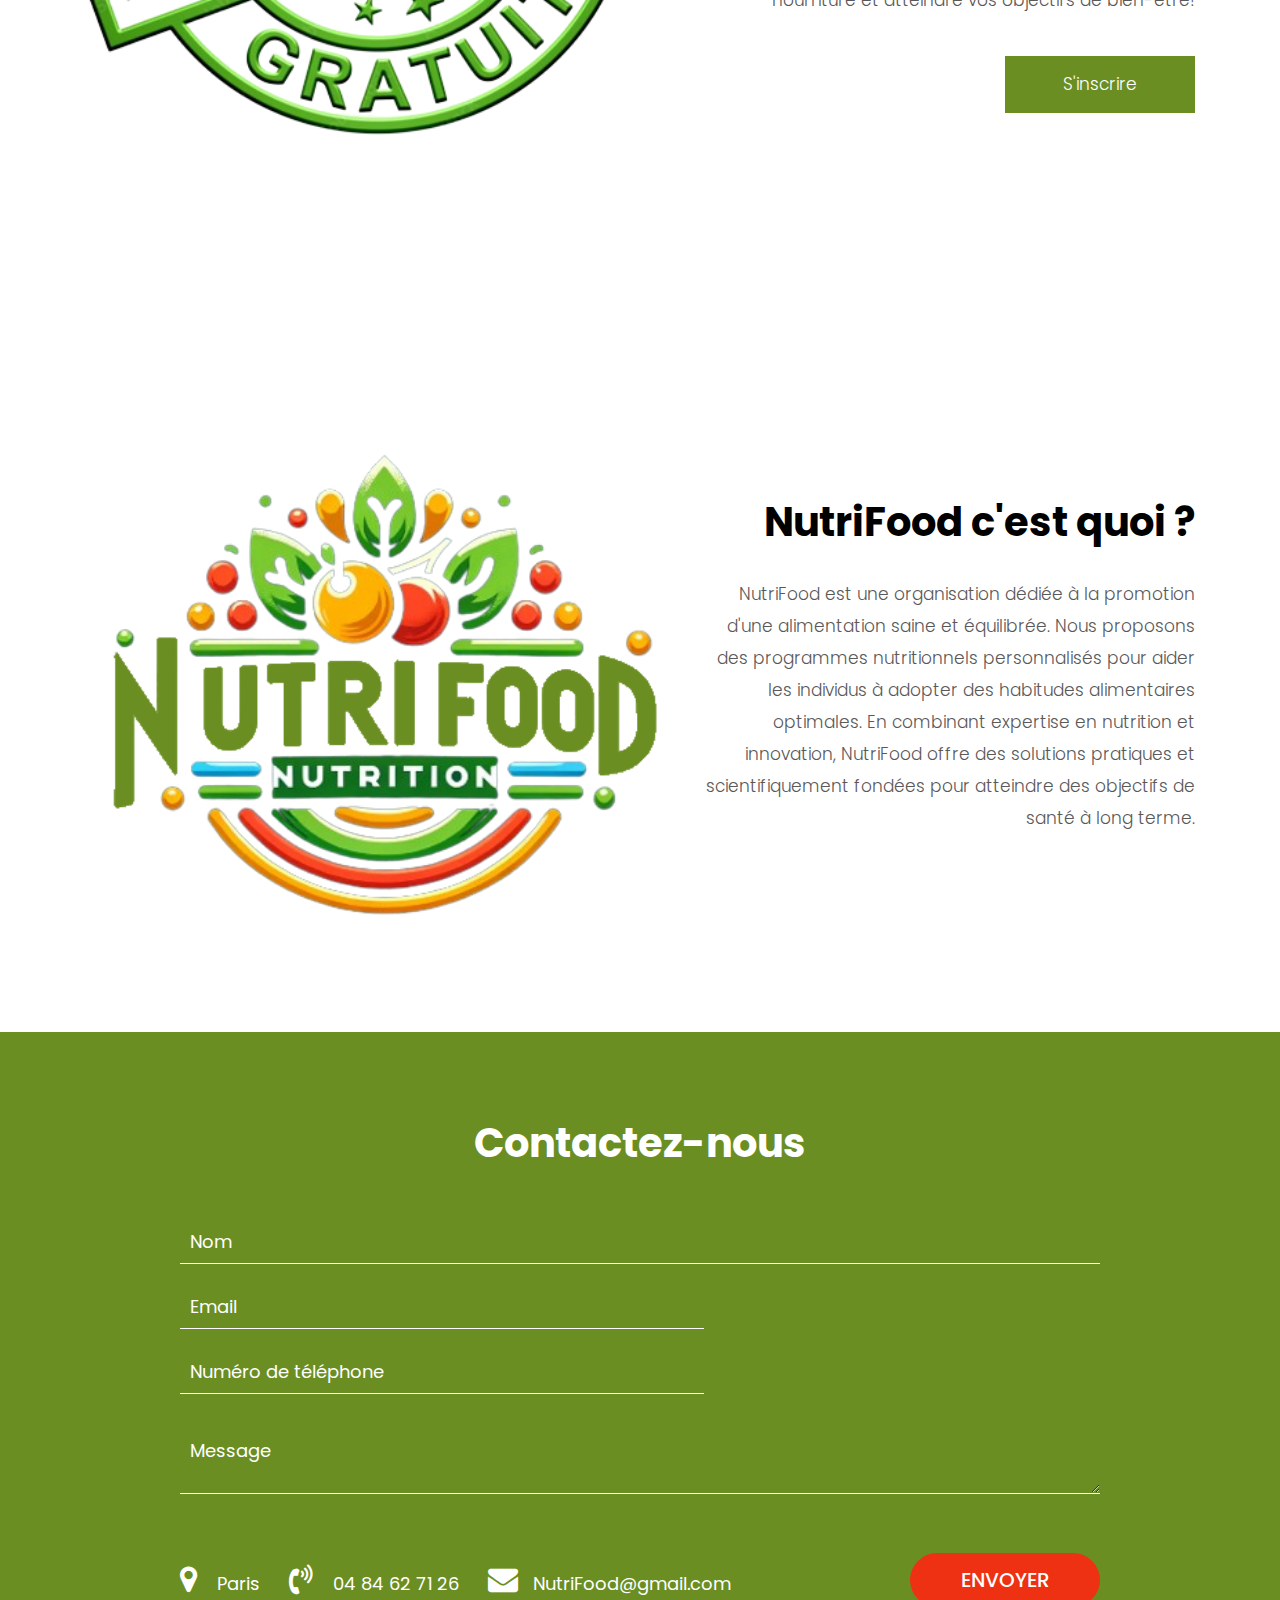
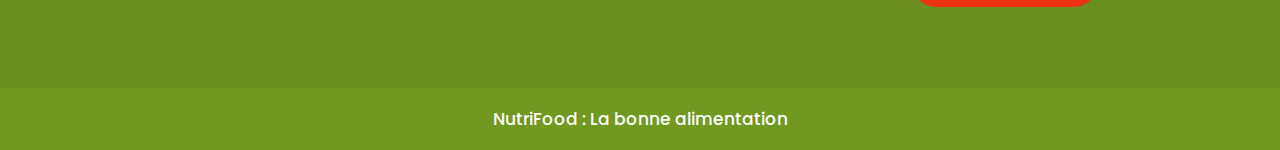
==== commit 00f4c4d6: "Add files via upload" ====
--- a/index.html
+++ b/index.html
@@ -93,7 +93,6 @@
                      <div class="text-bg">
                         <h1><span>Bienvenue sur </span> <br>NutriFood</h1>
                         <p>Alimente ta vie avec santé et énergie : Choisis la bonne nutrition!</p>
-                        <a class="read_more" href="#">Voir Tout nos Programmes</a>
                      </div>
                   </div>
                </div>
@@ -112,7 +111,7 @@
                                  <div class="row">
                                     <div class="col-md-12">
                                        <div class="banner_img">
-                                          <figure><img src="images/banner_img.png" alt="fruits"/></figure>
+                                          
                                        </div>
                                     </div>
                                  </div>
@@ -125,7 +124,7 @@
                                  <div class="row">
                                     <div class="col-md-12">
                                        <div class="banner_img">
-                                          <figure><img src="images/banner_img.png" alt="fruits"/></figure>
+                                        
                                        </div>
                                     </div>
                                  </div>
@@ -138,7 +137,7 @@
                                  <div class="row">
                                     <div class="col-md-12">
                                        <div class="banner_img">
-                                          <figure><img src="images/banner_img.png" alt="fruits"/></figure>
+                                         
                                        </div>
                                     </div>
                                  </div>
@@ -151,7 +150,7 @@
                                  <div class="row">
                                     <div class="col-md-12">
                                        <div class="banner_img">
-                                          <figure><img src="images/banner_img.png" alt="fruits"/></figure>
+                                         
                                        </div>
                                     </div>
                                  </div>
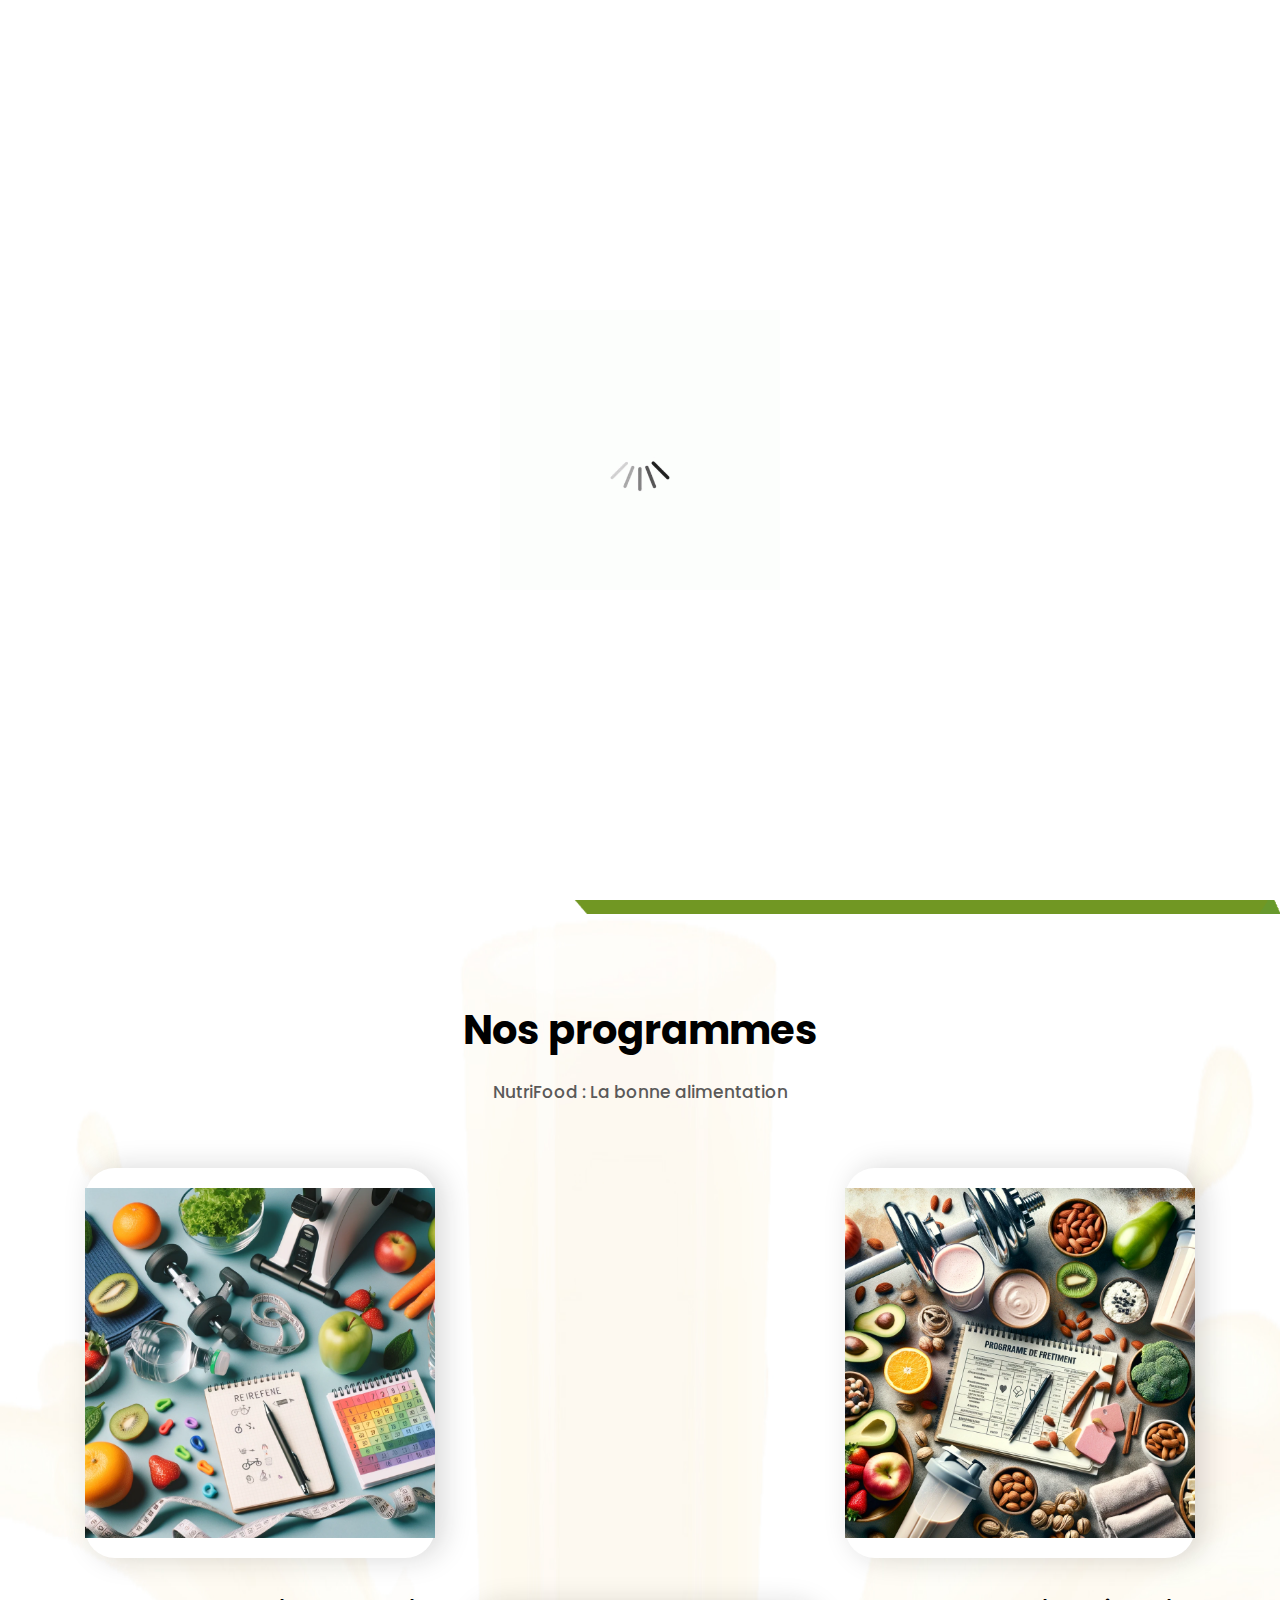
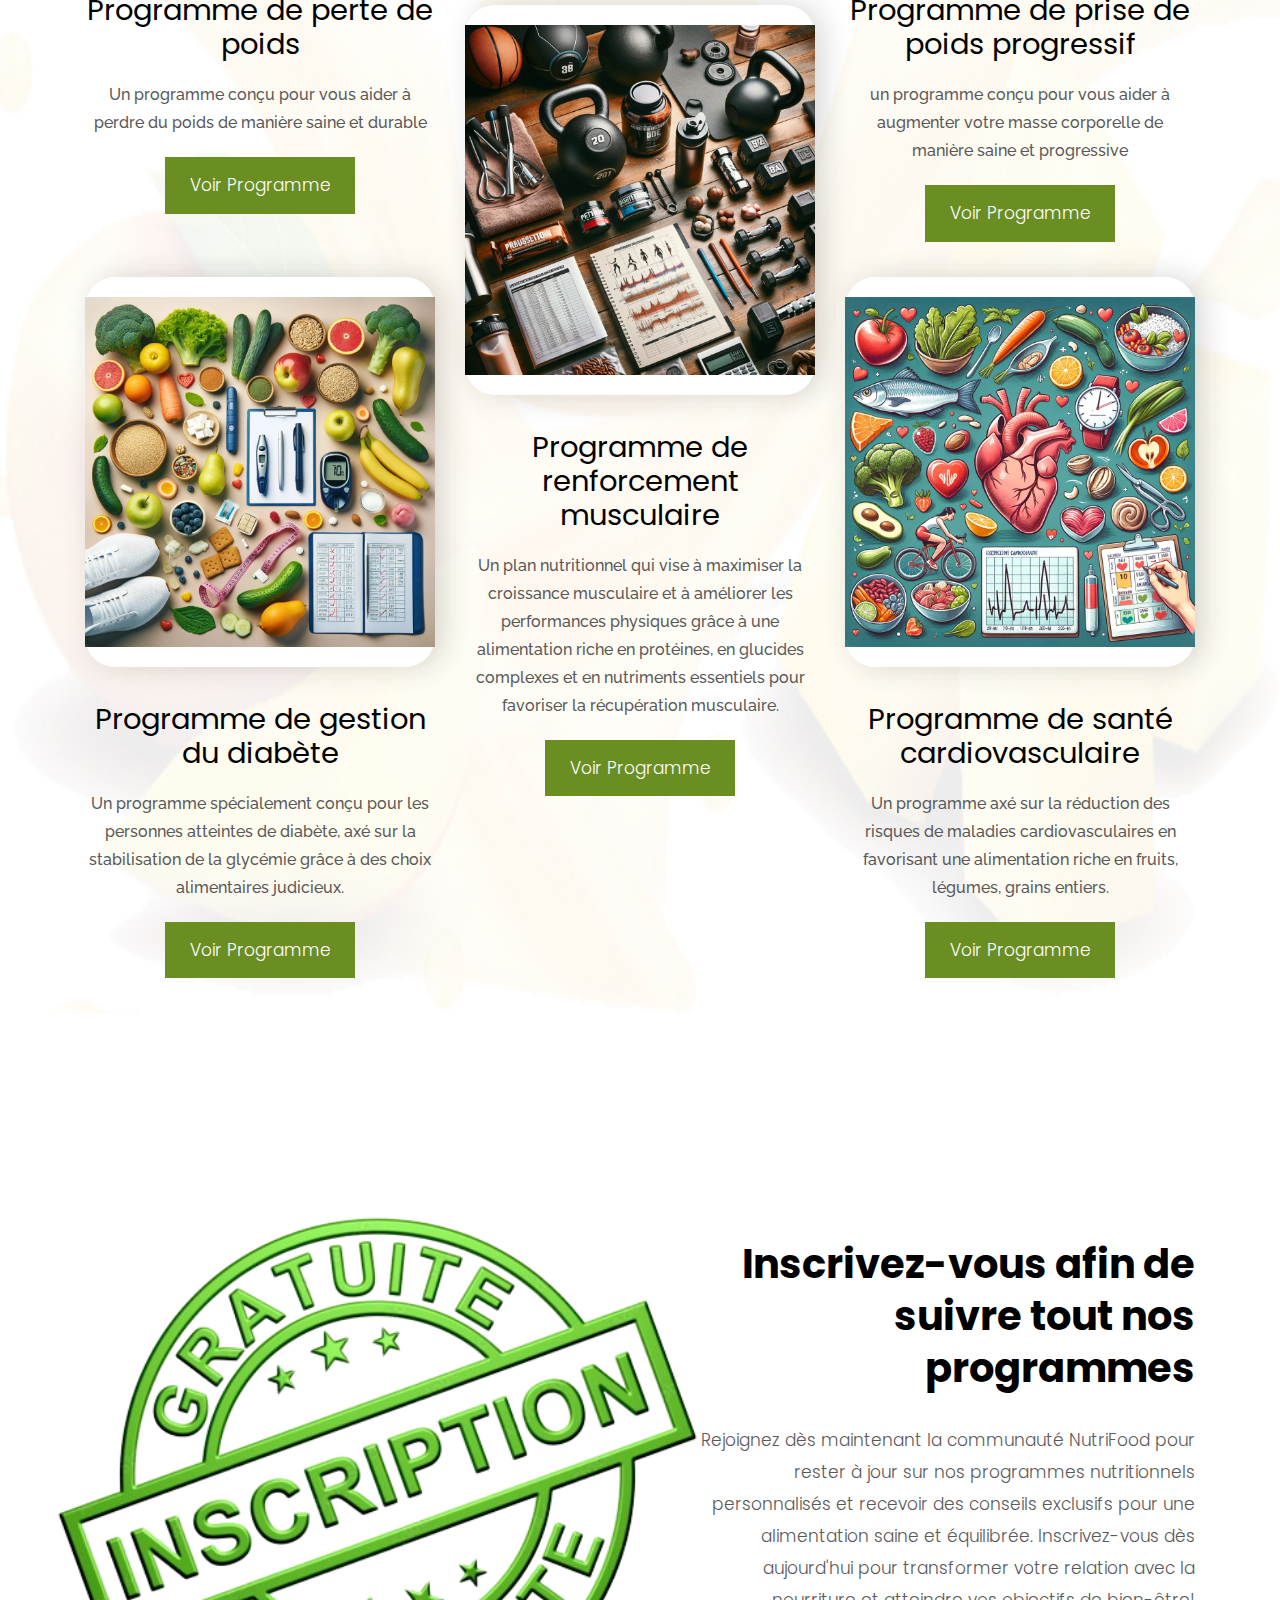
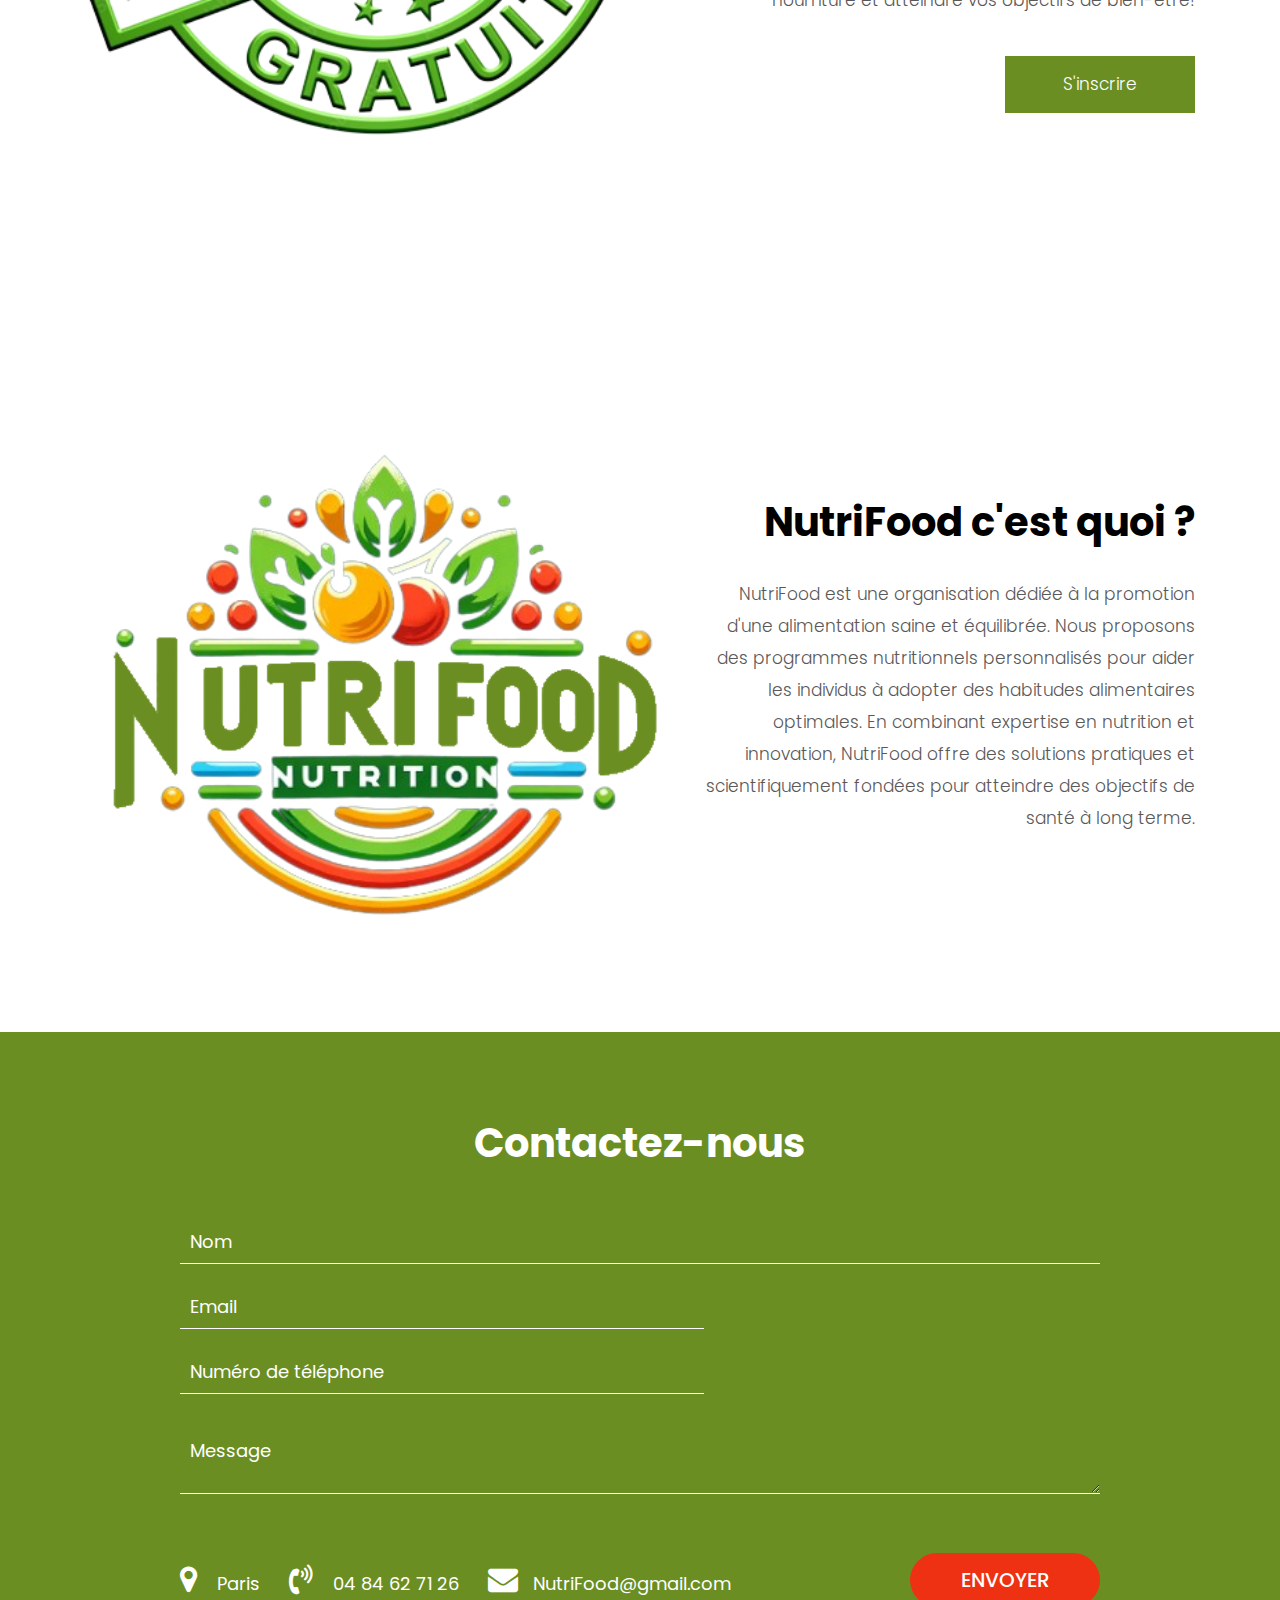
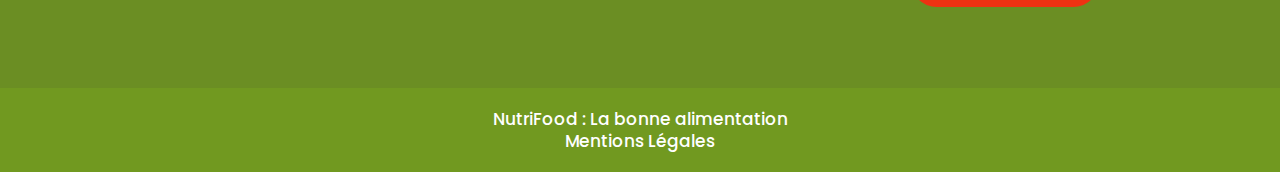
==== commit 31a8c08d: "Add files via upload" ====
--- a/index.html
+++ b/index.html
@@ -338,12 +338,14 @@
                <div class="container">
                   <div class="row">
                      <div class="col-md-12">
-                     <p>NutriFood <a href="https://html.design/"> : La bonne alimentation</a></p>
-                     </div>
-                  </div>
-               </div>
-            </div>
-         </div>
+                     <p>NutriFood  : La bonne alimentation</p>
+                     <p> <a href="mentionlegal.html">Mentions Légales</a></p>
+                     </div>
+                  </div>
+               </div>
+            </div>
+         </div>
+         <li href="mention.html"></li>
       </footer>
       <!-- end footer -->
       <!-- Javascript files-->
